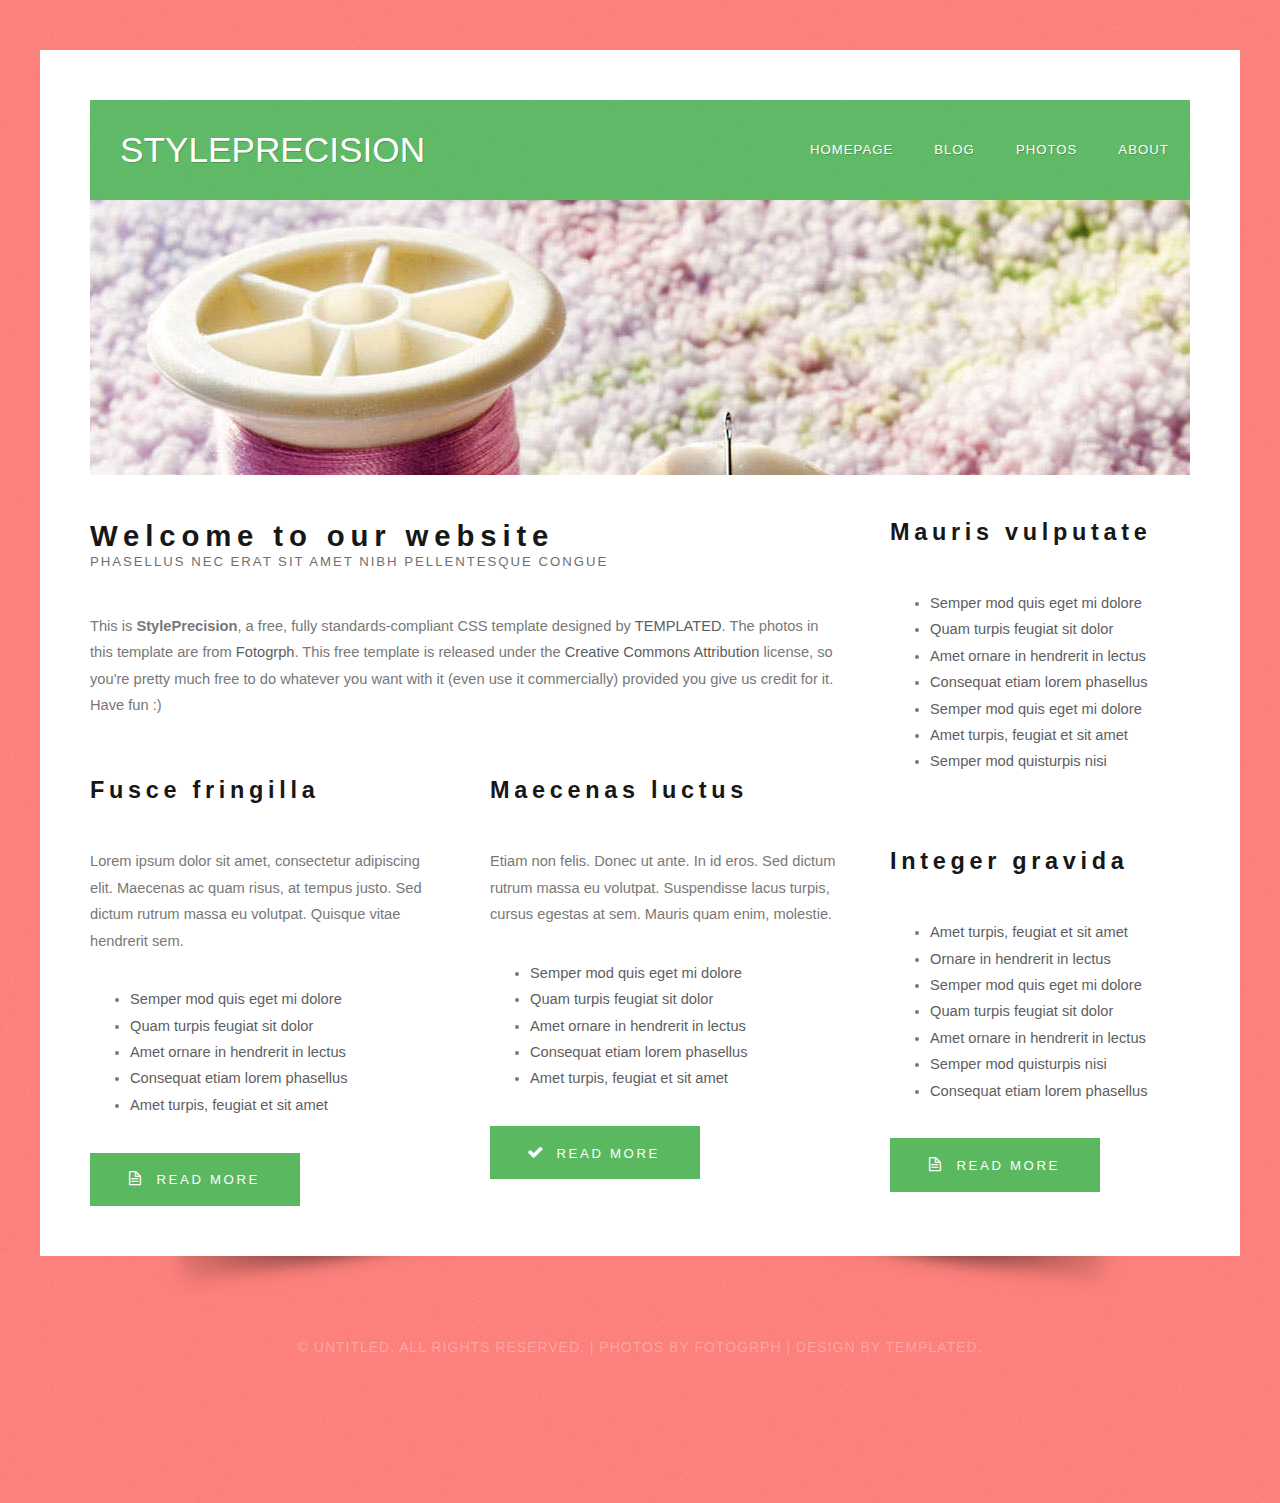
==== index.html @ 709f0a41 "Add files via upload" ====
<!DOCTYPE html PUBLIC "-//W3C//DTD XHTML 1.0 Strict//EN" "http://www.w3.org/TR/xhtml1/DTD/xhtml1-strict.dtd">
<!--
Design by TEMPLATED
http://templated.co
Released for free under the Creative Commons Attribution License

Name       : StylePrecision 
Description: A two-column, fixed-width design with dark color scheme.
Version    : 1.0
Released   : 20130720

-->
<html xmlns="http://www.w3.org/1999/xhtml">
<head>
<meta name="keywords" content="" />
<meta name="description" content="" />
<meta http-equiv="content-type" content="text/html; charset=utf-8" />
<title>StylePrecision by TEMPLATED</title>
<link href='http://fonts.googleapis.com/css?family=Open+Sans:400,300,600,700|Open+Sans+Condensed:300,700' rel='stylesheet' type='text/css' />
<link href="style.css" rel="stylesheet" type="text/css" media="screen" />
<link href="fonts.css" rel="stylesheet" type="text/css" media="all" />
<script type="text/javascript" src="http://ajax.googleapis.com/ajax/libs/jquery/1.7.1/jquery.min.js"></script>
<script type="text/javascript" src="jquery.slidertron-1.1.js"></script>
</head>
<body>
<div id="wrapper">
	<div id="page" class="container">
		<div id="header" class="container">
			<div id="logo">
				<h1><a href="#">StylePrecision </a></h1>
			</div>
			<div id="menu">
				<ul>
					<li class="current_page_item"><a href="#">Homepage</a></li>
					<li><a href="#">Blog</a></li>
					<li><a href="#">Photos</a></li>
					<li><a href="#">About</a></li>
					<li><a href="#">Contact</a></li>
				</ul>
			</div>
		</div>
		<div id="banner">
			<div id="slider">
				<div class="viewer">
					<div class="reel">
						<div class="slide"> <img src="images/pic01.jpg" alt="" /> </div>
						<div class="slide"> <img src="images/pic02.jpg" alt="" /> </div>
					</div>
				</div>
			</div>
			<script type="text/javascript">
				$('#slider').slidertron({
					viewerSelector: '.viewer',
					reelSelector: '.viewer .reel',
					slidesSelector: '.viewer .reel .slide',
					advanceDelay: 3000,
					speed: 'slow'
				});
			</script> 
		</div>
		<div id="content">
			<div class="title">
				<h2>Welcome to our website</h2>
				<span class="byline">Phasellus nec erat sit amet nibh pellentesque congue</span> </div>
			<p>This is <strong>StylePrecision</strong>, a free, fully standards-compliant CSS template designed by <a href="http://templated.co" rel="nofollow">TEMPLATED</a>. The photos in this template are from <a href="http://fotogrph.com/"> Fotogrph</a>. This free template is released under the <a href="http://templated.co/license">Creative Commons Attribution</a> license, so you're pretty much free to do whatever you want with it (even use it commercially) provided you give us credit for it. Have fun :) </p>
			<div id="two-column">
				<div id="tbox1">
					<div class="title">
						<h2>Fusce fringilla</h2>
					</div>
					<p>Lorem ipsum dolor sit amet, consectetur adipiscing elit. Maecenas ac quam risus, at tempus justo. Sed dictum rutrum massa eu volutpat. Quisque vitae hendrerit sem.</p>
					<ul class="style2">
						<li><a href="#">Semper mod quis eget mi dolore</a></li>
						<li><a href="#">Quam turpis feugiat sit dolor</a></li>
						<li><a href="#">Amet ornare in hendrerit in lectus</a></li>
						<li><a href="#">Consequat etiam lorem phasellus</a></li>
						<li><a href="#">Amet turpis, feugiat et sit amet</a></li>
					</ul>
					<a href="#" class="icon icon-file-alt button">Read More</a> </div>
				<div id="tbox2">
					<div class="title">
						<h2>Maecenas luctus</h2>
					</div>
					<p>Etiam non felis. Donec ut ante. In id eros. Sed dictum rutrum massa eu volutpat. Suspendisse lacus turpis, cursus egestas at sem. Mauris quam enim, molestie.</p>
					<ul class="style2">
						<li><a href="#">Semper mod quis eget mi dolore</a></li>
						<li><a href="#">Quam turpis feugiat sit dolor</a></li>
						<li><a href="#">Amet ornare in hendrerit in lectus</a></li>
						<li><a href="#">Consequat etiam lorem phasellus</a></li>
						<li><a href="#">Amet turpis, feugiat et sit amet</a></li>
					</ul>
					<a href="#" class="icon icon-ok button">Read More</a> </div>
			</div>
		</div>
		<div id="sidebar">
			<div class="box1">
				<div class="title">
					<h2>Mauris vulputate</h2>
				</div>
				<ul class="style2">
					<li><a href="#">Semper mod quis eget mi dolore</a></li>
					<li><a href="#">Quam turpis feugiat sit dolor</a></li>
					<li><a href="#">Amet ornare in hendrerit in lectus</a></li>
					<li><a href="#">Consequat etiam lorem phasellus</a></li>
					<li><a href="#">Semper mod quis eget mi dolore</a></li>
					<li><a href="#">Amet turpis, feugiat et sit amet</a></li>
					<li><a href="#">Semper mod quisturpis nisi</a></li>
				</ul>
			</div>
			<div class="box2">
				<div class="title">
					<h2>Integer gravida</h2>
				</div>
				<ul class="style2">
					<li><a href="#">Amet turpis, feugiat et sit amet</a></li>
					<li><a href="#">Ornare in hendrerit in lectus</a></li>
					<li><a href="#">Semper mod quis eget mi dolore</a></li>
					<li><a href="#">Quam turpis feugiat sit dolor</a></li>
					<li><a href="#">Amet ornare in hendrerit in lectus</a></li>
					<li><a href="#">Semper mod quisturpis nisi</a></li>
					<li><a href="#">Consequat etiam lorem phasellus</a></li>
				</ul>
					<a href="#" class="icon icon-file-alt button">Read More</a> </div>
			</div>
		</div>
	</div>
	<!-- end #page --> 
</div>
<div id="footer">
	<p>&copy; Untitled. All rights reserved. | Photos by <a href="http://fotogrph.com/">Fotogrph</a> | Design by <a href="http://templated.co" rel="nofollow">TEMPLATED</a>.</p>
</div>
<!-- end #footer -->
</body>
</html>
---- style.css ----
/*
Design by TEMPLATED
http://templated.co
Released for free under the Creative Commons Attribution License
*/

body {
	margin: 0;
	padding: 0;
	background: #FF7C76 url(images/bg.png) repeat;
	font-family: 'Source Sans Pro', sans-serif;
	font-size: 11pt;
	color: #787878;
}

h1, h2, h3 {
	margin: 0;
	padding: 0;
	font-weight: normal;
	color: #3DA29B;
}

h1 {
	font-size: 2em;
}

h2 {
	font-size: 2.8em;
}

h3 {
	font-size: 1.6em;
}

p, ul, ol {
	margin-top: 0;
	line-height: 180%;
}

ul, ol {
}

a {
	text-decoration: none;
	color: #5E5E5E;
}

a:hover {
	text-decoration: underline;
}

#wrapper {
	padding-top: 50px;
}

.container {
	width: 1200px;
	margin: 0px auto;
}

/* Header */

#header-wrapper {
	overflow: hidden;
	height: 140px;
	background: url(images/img03.png) no-repeat center bottom;
}

#header {
	width: 100%;
	height: 100px;
	margin: 0 auto;
	background: #59B860 url(images/bg.png) repeat;
}

/* Logo */

#logo {
	float: left;
	width: 300px;
	margin: 0;
	padding: 0 0 0 30px;
	color: #FFFFFF;
}

#logo h1, #logo p {
}

#logo h1 {
	line-height: 100px;
	text-transform: uppercase;
	font-size: 2.4em;
}

#logo h1 a {
	color: #FFFFFF;
	text-shadow: 1px 1px 0px rgba(0,0,0,.2);
}

#logo p {
	margin: 0;
	padding: 0px 0 0 0px;
	letter-spacing: -1px;
	font: normal 18px Georgia, "Times New Roman", Times, serif;
	font-style: italic;
	color: #8E8E8E;
}

#logo p a {
	color: #8E8E8E;
}

#logo a {
	border: none;
	background: none;
	text-decoration: none;
	color: #000000;
}

/* Splash */

#splash {
	width: 960px;
	height: 300px;
	margin: 0px auto;
}

/* Search */

#search {
	float: right;
	width: 280px;
	height: 60px;
	padding: 20px 0px 0px 0px;
}

#search form {
	height: 41px;
	margin: 0;
	padding: 10px 0 0 20px;
}

#search fieldset {
	margin: 0;
	padding: 0;
	border: none;
}

#search-text {
	width: 170px;
	padding: 6px 5px 2px 5px;
	border: 1px solid #E7EBED;
	background: #FFFFFF;
	text-transform: lowercase;
	font: normal 11px Arial, Helvetica, sans-serif;
	color: #5D781D;
}

#search-submit {
	width: 50px;
	height: 22px;
	border: none;
	background: #B9B9B9;
	color: #000000;
}

/* Menu */

#menu {
	float: right;
	width: 400px;
	height: 90px;
	margin: 0 auto;
	padding: 0;
}

#menu ul {
	float: right;
	margin: 0;
	padding: 0px 0px 0px 0px;
	list-style: none;
	line-height: normal;
}

#menu li {
	float: left;
}

#menu a {
	display: block;
	line-height: 100px;
	margin-right: 1px;
	padding: 0px 20px 0px 20px;
	letter-spacing: 1px;
	text-decoration: none;
	text-align: center;
	text-shadow: 1px 1px 0px rgba(0,0,0,.2);
	text-transform: uppercase;
	font-size: 0.90em;
	font-weight: 300;
	color: #FFFFFF;
	border: none;
}

#menu a:hover, #menu .current_page_item a {
	text-decoration: none;
	color: #FFFFFF;
}

#menu .current_page_item a {
}

#banner
{
	margin-bottom: 3em;
}

/* Page */

#page {
	overflow: hidden;
	width: 1100px;
	margin: 0 auto;
	padding: 50px;
	background: #FFFFFF;
}

/* Content */

#content {
	float: left;
	width: 750px;
}

/* Sidebar */

#sidebar {
	float: right;
	width: 300px;
}

#sidebar .title h2
{
	font-size: 1.6em;
}

#sidebar .box1
{
	margin-bottom: 5em;
}

/* Calendar */

#calendar {
}

#calendar_wrap {
	padding: 20px;
}

#calendar table {
	width: 100%;
}

#calendar tbody td {
	text-align: center;
}

#calendar #next {
	text-align: right;
}

/* Three Column Footer Content */

#footer-content {
	color: #D6E2F0;
}

#footer-content a {
	color: #92A9B6;
}

#footer-bg {
	overflow: hidden;
	width: 890px;
	padding: 30px 55px 50px 55px;
}

#footer-content h2 {
	margin: 0px;
	padding: 0px 0px 20px 0px;
	letter-spacing: -1px;
	text-transform: lowercase;
	font-size: 26px;
	color: #FFFFFF;
}

#footer-content ul {
	margin: 0px;
	padding: 0px 0px 0px 20px;
}

#footer-content a {
}

#column1 {
	float: left;
	width: 290px;
	margin-right: 30px;
}

#column2 {
	float: left;
	width: 280px;
}

#column3 {
	float: right;
	width: 260px;
}

/* Footer */

#footer {
	height: 100px;
	margin: 0 auto;
	padding: 5em 0;
	background: url(images/img03.png) no-repeat center top;
}

#footer p {
	margin: 0;
	padding-top: 10px;
	letter-spacing: 1px;
	line-height: normal;
	font-size: 14px;
	text-transform: uppercase;
	text-align: center;
	color: rgba(255,255,255,.3);
}

#footer a {
	color: rgba(255,255,255,.3);
}

#marketing {
	overflow: hidden;
	margin-bottom: 30px;
	padding: 20px 0px 10px 0px;
	border-top: 1px solid #E7EBED;
	border-bottom: 1px solid #E7EBED;
}

#marketing .text1 {
	float: left;
	margin: 0px;
	padding: 0px;
	letter-spacing: -2px;
	text-transform: lowercase;
	font-size: 34px;
	color: #345E9B;
}

#marketing .text2 {
	float: right;
}

#marketing .text2 a {
	display: block;
	width: 252px;
	height: 38px;
	padding: 15px 0px 0px 0px;
	background: url(images/img07.jpg) no-repeat left top;
	letter-spacing: -2px;
	text-align: center;
	text-transform: lowercase;
	font-size: 30px;
	color: #FFFFFF;
}

/*********************************************************************************/
/* Heading Titles                                                                */
/*********************************************************************************/

	.title
	{
		margin-bottom: 3em;
	}

	.title h2
	{
		letter-spacing: 0.20em;
		font-weight: 700;
		font-size: 2em;
		color: #171717;
	}
	
	.title .byline
	{
		letter-spacing: 0.15em;
		text-transform: uppercase;
		font-weight: 400;
		font-size: 0.90em;
		color: #6F6F6F;
	}

/*********************************************************************************/
/* Button Style                                                                  */
/*********************************************************************************/

	.button
	{
		display: inline-block;
		margin-top: 1.5em;
		padding: 0.50em 3em 0.50em 2em;
		background: #59B860;
		letter-spacing: 0.20em;
		text-decoration: none;
		text-transform: uppercase;
		font-weight: 400;
		font-size: 0.90em;
		color: #FFF;
	}
	
		.button:before
		{
			display: inline-block;
			width: 40px;
			height: 40px;
			line-height: 40px;
			border-radius: 20px;
			text-align: center;
			color: #FFF;
		}

/*********************************************************************************/
/* Two Column                                                                    */
/*********************************************************************************/

	#two-column
	{
		padding-top: 3em;
	}
	
	#two-column .title h2
	{
		font-size: 1.6em;
	}
	
	#two-column #tbox1
	{
		float: left;
		width: 350px;
	}

	#two-column #tbox2
	{
		float: right;
		width: 350px;
	}

	#two-column #tbox1 ul.style2,
	#two-column #tbox2 ul.style2
	{
		margin-top: 2.2em;
	}

#slider
{
	position: relative;
	width: 1100px;
	margin: 0 auto;
}

	#slider .viewer
	{
	width: 1100px;
		height: 275px;
		overflow: hidden;
		margin: 0 auto;
	}

		#slider .viewer .reel
		{
			display: none;
			height: 275px;
		}

		#slider .viewer .reel .slide
		{
			position: relative;
	width: 1100px;
			height: 275px;
		}
---- fonts.css ----
@charset 'UTF-8';

@font-face
{
	font-family: 'FontAwesome';
	src: url('fonts/fontawesome-webfont.eot?v=3.0.1');
	src: url('fonts/fontawesome-webfont.eot?#iefix&v=3.0.1') format('embedded-opentype'),
	     url('fonts/fontawesome-webfont.woff?v=3.0.1') format('woff'),
	     url('fonts/fontawesome-webfont.ttf?v=3.0.1') format('truetype'),
	     url('fonts/fontawesome-webfont.svg#FontAwesome') format('svg');
	font-weight: normal;
	font-style: normal;
}

@font-face
{
	font-family: 'Font-Awesome-Social';
	src: url('fonts/fontawesome-social-webfont.eot');
	src: url('fonts/fontawesome-social-webfont.eot?#iefix') format('embedded-opentype'),
	     url('fonts/fontawesome-social-webfont.woff') format('woff'),
		 url('fonts/fontawesome-social-webfont.ttf') format('truetype'),
		 url('fonts/fontawesome-social-webfont.svg#Font-Awesome-More') format('svg');
	font-weight: normal;
	font-style: normal;
}

/*********************************************************************************/
/* Icons                                                                         */
/*********************************************************************************/

	/*
		Powered by:
		
		Font Awesome (http://fortawesome.github.com/Font-Awesome/)
		Font Awesome More (http://gregoryloucas.github.com/Font-Awesome-More/)
	*/

	.icon
	{
		text-decoration: none;
	}

		.icon:before
		{
			font-size: 1.25em;
			text-decoration: none;
			font-family: FontAwesome;
			font-weight: normal;
			font-style: normal;
			-webkit-text-rendering: optimizeLegibility;
			-moz-text-rendering: optimizeLegibility;
			-ms-text-rendering: optimizeLegibility;
			-o-text-rendering: optimizeLegibility;
			text-rendering: optimizeLegibility;
			-webkit-font-smoothing: antialiased;
			-moz-font-smoothing: antialiased;
			-ms-font-smoothing: antialiased;
			-o-font-smoothing: antialiased;
			font-smoothing: antialiased;
			-webkit-font-feature-settings: "liga" 1, "dlig" 1;
			-moz-font-feature-settings: "liga=1, dlig=1";
			-ms-font-feature-settings: "liga" 1, "dlig" 1;
			-o-font-feature-settings: "liga" 1, "dlig" 1;
			font-feature-settings: "liga" 1, "dlig" 1;
		}

		.icon-glass:before                { content: "\f000"; }
		.icon-music:before                { content: "\f001"; }
		.icon-search:before               { content: "\f002"; }
		.icon-envelope:before             { content: "\f003"; }
		.icon-heart:before                { content: "\f004"; }
		.icon-star:before                 { content: "\f005"; }
		.icon-star-empty:before           { content: "\f006"; }
		.icon-user:before                 { content: "\f007"; }
		.icon-film:before                 { content: "\f008"; }
		.icon-th-large:before             { content: "\f009"; }
		.icon-th:before                   { content: "\f00a"; }
		.icon-th-list:before              { content: "\f00b"; }
		.icon-ok:before                   { content: "\f00c"; }
		.icon-remove:before               { content: "\f00d"; }
		.icon-zoom-in:before              { content: "\f00e"; }

		.icon-zoom-out:before             { content: "\f010"; }
		.icon-off:before                  { content: "\f011"; }
		.icon-signal:before               { content: "\f012"; }
		.icon-cog:before                  { content: "\f013"; }
		.icon-trash:before                { content: "\f014"; }
		.icon-home:before                 { content: "\f015"; }
		.icon-file:before                 { content: "\f016"; }
		.icon-time:before                 { content: "\f017"; }
		.icon-road:before                 { content: "\f018"; }
		.icon-download-alt:before         { content: "\f019"; }
		.icon-download:before             { content: "\f01a"; }
		.icon-upload:before               { content: "\f01b"; }
		.icon-inbox:before                { content: "\f01c"; }
		.icon-play-circle:before          { content: "\f01d"; }
		.icon-repeat:before               { content: "\f01e"; }

		/* \f020 doesn't work in Safari. all shifted one down */
		.icon-refresh:before              { content: "\f021"; }
		.icon-list-alt:before             { content: "\f022"; }
		.icon-lock:before                 { content: "\f023"; }
		.icon-flag:before                 { content: "\f024"; }
		.icon-headphones:before           { content: "\f025"; }
		.icon-volume-off:before           { content: "\f026"; }
		.icon-volume-down:before          { content: "\f027"; }
		.icon-volume-up:before            { content: "\f028"; }
		.icon-qrcode:before               { content: "\f029"; }
		.icon-barcode:before              { content: "\f02a"; }
		.icon-tag:before                  { content: "\f02b"; }
		.icon-tags:before                 { content: "\f02c"; }
		.icon-book:before                 { content: "\f02d"; }
		.icon-bookmark:before             { content: "\f02e"; }
		.icon-print:before                { content: "\f02f"; }

		.icon-camera:before               { content: "\f030"; }
		.icon-font:before                 { content: "\f031"; }
		.icon-bold:before                 { content: "\f032"; }
		.icon-italic:before               { content: "\f033"; }
		.icon-text-height:before          { content: "\f034"; }
		.icon-text-width:before           { content: "\f035"; }
		.icon-align-left:before           { content: "\f036"; }
		.icon-align-center:before         { content: "\f037"; }
		.icon-align-right:before          { content: "\f038"; }
		.icon-align-justify:before        { content: "\f039"; }
		.icon-list:before                 { content: "\f03a"; }
		.icon-indent-left:before          { content: "\f03b"; }
		.icon-indent-right:before         { content: "\f03c"; }
		.icon-facetime-video:before       { content: "\f03d"; }
		.icon-picture:before              { content: "\f03e"; }

		.icon-pencil:before               { content: "\f040"; }
		.icon-map-marker:before           { content: "\f041"; }
		.icon-adjust:before               { content: "\f042"; }
		.icon-tint:before                 { content: "\f043"; }
		.icon-edit:before                 { content: "\f044"; }
		.icon-share:before                { content: "\f045"; }
		.icon-check:before                { content: "\f046"; }
		.icon-move:before                 { content: "\f047"; }
		.icon-step-backward:before        { content: "\f048"; }
		.icon-fast-backward:before        { content: "\f049"; }
		.icon-backward:before             { content: "\f04a"; }
		.icon-play:before                 { content: "\f04b"; }
		.icon-pause:before                { content: "\f04c"; }
		.icon-stop:before                 { content: "\f04d"; }
		.icon-forward:before              { content: "\f04e"; }

		.icon-fast-forward:before         { content: "\f050"; }
		.icon-step-forward:before         { content: "\f051"; }
		.icon-eject:before                { content: "\f052"; }
		.icon-chevron-left:before         { content: "\f053"; }
		.icon-chevron-right:before        { content: "\f054"; }
		.icon-plus-sign:before            { content: "\f055"; }
		.icon-minus-sign:before           { content: "\f056"; }
		.icon-remove-sign:before          { content: "\f057"; }
		.icon-ok-sign:before              { content: "\f058"; }
		.icon-question-sign:before        { content: "\f059"; }
		.icon-info-sign:before            { content: "\f05a"; }
		.icon-screenshot:before           { content: "\f05b"; }
		.icon-remove-circle:before        { content: "\f05c"; }
		.icon-ok-circle:before            { content: "\f05d"; }
		.icon-ban-circle:before           { content: "\f05e"; }

		.icon-arrow-left:before           { content: "\f060"; }
		.icon-arrow-right:before          { content: "\f061"; }
		.icon-arrow-up:before             { content: "\f062"; }
		.icon-arrow-down:before           { content: "\f063"; }
		.icon-share-alt:before            { content: "\f064"; }
		.icon-resize-full:before          { content: "\f065"; }
		.icon-resize-small:before         { content: "\f066"; }
		.icon-plus:before                 { content: "\f067"; }
		.icon-minus:before                { content: "\f068"; }
		.icon-asterisk:before             { content: "\f069"; }
		.icon-exclamation-sign:before     { content: "\f06a"; }
		.icon-gift:before                 { content: "\f06b"; }
		.icon-leaf:before                 { content: "\f06c"; }
		.icon-fire:before                 { content: "\f06d"; }
		.icon-eye-open:before             { content: "\f06e"; }

		.icon-eye-close:before            { content: "\f070"; }
		.icon-warning-sign:before         { content: "\f071"; }
		.icon-plane:before                { content: "\f072"; }
		.icon-calendar:before             { content: "\f073"; }
		.icon-random:before               { content: "\f074"; }
		.icon-comment:before              { content: "\f075"; }
		.icon-magnet:before               { content: "\f076"; }
		.icon-chevron-up:before           { content: "\f077"; }
		.icon-chevron-down:before         { content: "\f078"; }
		.icon-retweet:before              { content: "\f079"; }
		.icon-shopping-cart:before        { content: "\f07a"; }
		.icon-folder-close:before         { content: "\f07b"; }
		.icon-folder-open:before          { content: "\f07c"; }
		.icon-resize-vertical:before      { content: "\f07d"; }
		.icon-resize-horizontal:before    { content: "\f07e"; }

		.icon-bar-chart:before            { content: "\f080"; }
		.icon-twitter-sign:before         { content: "\f081"; }
		.icon-facebook-sign:before        { content: "\f082"; }
		.icon-camera-retro:before         { content: "\f083"; }
		.icon-key:before                  { content: "\f084"; }
		.icon-cogs:before                 { content: "\f085"; }
		.icon-comments:before             { content: "\f086"; }
		.icon-thumbs-up:before            { content: "\f087"; }
		.icon-thumbs-down:before          { content: "\f088"; }
		.icon-star-half:before            { content: "\f089"; }
		.icon-heart-empty:before          { content: "\f08a"; }
		.icon-signout:before              { content: "\f08b"; }
		.icon-linkedin-sign:before        { content: "\f08c"; }
		.icon-pushpin:before              { content: "\f08d"; }
		.icon-external-link:before        { content: "\f08e"; }

		.icon-signin:before               { content: "\f090"; }
		.icon-trophy:before               { content: "\f091"; }
		.icon-github-sign:before          { content: "\f092"; }
		.icon-upload-alt:before           { content: "\f093"; }
		.icon-lemon:before                { content: "\f094"; }
		.icon-phone:before                { content: "\f095"; }
		.icon-check-empty:before          { content: "\f096"; }
		.icon-bookmark-empty:before       { content: "\f097"; }
		.icon-phone-sign:before           { content: "\f098"; }
		.icon-twitter:before              { content: "\f099"; }
		.icon-facebook:before             { content: "\f09a"; }
		.icon-github:before               { content: "\f09b"; }
		.icon-unlock:before               { content: "\f09c"; }
		.icon-credit-card:before          { content: "\f09d"; }
		.icon-rss:before                  { content: "\f09e"; }

		.icon-hdd:before                  { content: "\f0a0"; }
		.icon-bullhorn:before             { content: "\f0a1"; }
		.icon-bell:before                 { content: "\f0a2"; }
		.icon-certificate:before          { content: "\f0a3"; }
		.icon-hand-right:before           { content: "\f0a4"; }
		.icon-hand-left:before            { content: "\f0a5"; }
		.icon-hand-up:before              { content: "\f0a6"; }
		.icon-hand-down:before            { content: "\f0a7"; }
		.icon-circle-arrow-left:before    { content: "\f0a8"; }
		.icon-circle-arrow-right:before   { content: "\f0a9"; }
		.icon-circle-arrow-up:before      { content: "\f0aa"; }
		.icon-circle-arrow-down:before    { content: "\f0ab"; }
		.icon-globe:before                { content: "\f0ac"; }
		.icon-wrench:before               { content: "\f0ad"; }
		.icon-tasks:before                { content: "\f0ae"; }

		.icon-filter:before               { content: "\f0b0"; }
		.icon-briefcase:before            { content: "\f0b1"; }
		.icon-fullscreen:before           { content: "\f0b2"; }

		.icon-group:before                { content: "\f0c0"; }
		.icon-link:before                 { content: "\f0c1"; }
		.icon-cloud:before                { content: "\f0c2"; }
		.icon-beaker:before               { content: "\f0c3"; }
		.icon-cut:before                  { content: "\f0c4"; }
		.icon-copy:before                 { content: "\f0c5"; }
		.icon-paper-clip:before           { content: "\f0c6"; }
		.icon-save:before                 { content: "\f0c7"; }
		.icon-sign-blank:before           { content: "\f0c8"; }
		.icon-reorder:before              { content: "\f0c9"; }
		.icon-list-ul:before              { content: "\f0ca"; }
		.icon-list-ol:before              { content: "\f0cb"; }
		.icon-strikethrough:before        { content: "\f0cc"; }
		.icon-underline:before            { content: "\f0cd"; }
		.icon-table:before                { content: "\f0ce"; }

		.icon-magic:before                { content: "\f0d0"; }
		.icon-truck:before                { content: "\f0d1"; }
		.icon-pinterest:before            { content: "\f0d2"; }
		.icon-pinterest-sign:before       { content: "\f0d3"; }
		.icon-google-plus-sign:before     { content: "\f0d4"; }
		.icon-google-plus:before          { content: "\f0d5"; }
		.icon-money:before                { content: "\f0d6"; }
		.icon-caret-down:before           { content: "\f0d7"; }
		.icon-caret-up:before             { content: "\f0d8"; }
		.icon-caret-left:before           { content: "\f0d9"; }
		.icon-caret-right:before          { content: "\f0da"; }
		.icon-columns:before              { content: "\f0db"; }
		.icon-sort:before                 { content: "\f0dc"; }
		.icon-sort-down:before            { content: "\f0dd"; }
		.icon-sort-up:before              { content: "\f0de"; }

		.icon-envelope-alt:before         { content: "\f0e0"; }
		.icon-linkedin:before             { content: "\f0e1"; }
		.icon-undo:before                 { content: "\f0e2"; }
		.icon-legal:before                { content: "\f0e3"; }
		.icon-dashboard:before            { content: "\f0e4"; }
		.icon-comment-alt:before          { content: "\f0e5"; }
		.icon-comments-alt:before         { content: "\f0e6"; }
		.icon-bolt:before                 { content: "\f0e7"; }
		.icon-sitemap:before              { content: "\f0e8"; }
		.icon-umbrella:before             { content: "\f0e9"; }
		.icon-paste:before                { content: "\f0ea"; }
		.icon-lightbulb:before            { content: "\f0eb"; }
		.icon-exchange:before             { content: "\f0ec"; }
		.icon-cloud-download:before       { content: "\f0ed"; }
		.icon-cloud-upload:before         { content: "\f0ee"; }

		.icon-user-md:before              { content: "\f0f0"; }
		.icon-stethoscope:before          { content: "\f0f1"; }
		.icon-suitcase:before             { content: "\f0f2"; }
		.icon-bell-alt:before             { content: "\f0f3"; }
		.icon-coffee:before               { content: "\f0f4"; }
		.icon-food:before                 { content: "\f0f5"; }
		.icon-file-alt:before             { content: "\f0f6"; }
		.icon-building:before             { content: "\f0f7"; }
		.icon-hospital:before             { content: "\f0f8"; }
		.icon-ambulance:before            { content: "\f0f9"; }
		.icon-medkit:before               { content: "\f0fa"; }
		.icon-fighter-jet:before          { content: "\f0fb"; }
		.icon-beer:before                 { content: "\f0fc"; }
		.icon-h-sign:before               { content: "\f0fd"; }
		.icon-plus-sign-alt:before        { content: "\f0fe"; }

		.icon-double-angle-left:before    { content: "\f100"; }
		.icon-double-angle-right:before   { content: "\f101"; }
		.icon-double-angle-up:before      { content: "\f102"; }
		.icon-double-angle-down:before    { content: "\f103"; }
		.icon-angle-left:before           { content: "\f104"; }
		.icon-angle-right:before          { content: "\f105"; }
		.icon-angle-up:before             { content: "\f106"; }
		.icon-angle-down:before           { content: "\f107"; }
		.icon-desktop:before              { content: "\f108"; }
		.icon-laptop:before               { content: "\f109"; }
		.icon-tablet:before               { content: "\f10a"; }
		.icon-mobile-phone:before         { content: "\f10b"; }
		.icon-circle-blank:before         { content: "\f10c"; }
		.icon-quote-left:before           { content: "\f10d"; }
		.icon-quote-right:before          { content: "\f10e"; }

		.icon-spinner:before              { content: "\f110"; }
		.icon-circle:before               { content: "\f111"; }
		.icon-reply:before                { content: "\f112"; }
		.icon-github-alt:before           { content: "\f113"; }
		.icon-folder-close-alt:before     { content: "\f114"; }
		.icon-folder-open-alt:before      { content: "\f115"; }

		.icon-blogger-sign:before,.icon-blogger:before,.icon-delicious:before,.icon-dribbble-sign:before,.icon-dribbble:before,.icon-dropbox:before,.icon-drupal:before,.icon-evernote-sign:before,.icon-evernote:before,.icon-flickr-sign:before,.icon-flickr:before,.icon-forrst-sign:before,.icon-forrst:before,.icon-foursquare-sign:before,.icon-foursquare:before,.icon-git-fork:before,.icon-hacker-news:before,.icon-instagram:before,.icon-lastfm-sign:before,.icon-lastfm:before,.icon-paypal:before,.icon-picasa-sign:before,.icon-picasa:before,.icon-reddit:before,.icon-share-this-sign:before,.icon-share-this:before,.icon-skype:before,.icon-soundcloud:before,.icon-spotify:before,.icon-stack-overflow:before,.icon-tumblr-sign:before,.icon-tumblr:before,.icon-vimeo-sign:before,.icon-vimeo:before,.icon-wordpress-sign:before,.icon-wordpress:before,.icon-yelp-sign:before,.icon-yelp:before,.icon-youtube-sign:before,.icon-youtube:before              {font-family:'Font-Awesome-Social'; }

		.icon-dropbox:before              { content: "\f300"; }
		.icon-drupal:before               { content: "\f301"; }
		.icon-git-fork:before             { content: "\f302"; }
		.icon-instagram:before            { content: "\f303"; }
		.icon-share-this-sign:before      { content: "\f304"; }
		.icon-share-this:before           { content: "\f305"; }
		.icon-foursquare-sign:before      { content: "\f306"; }
		.icon-foursquare:before           { content: "\f307"; }
		.icon-hacker-news:before          { content: "\f308"; }
		.icon-skype:before                { content: "\f309"; }
		.icon-spotify:before              { content: "\f30a"; }
		.icon-soundcloud:before           { content: "\f30b"; }
		.icon-paypal:before               { content: "\f30c"; }
		.icon-youtube-sign:before         { content: "\f30d"; }
		.icon-youtube:before              { content: "\f30e"; }
		.icon-reddit:before               { content: "\f30f"; }
		.icon-blogger-sign:before         { content: "\f310"; }
		.icon-blogger:before              { content: "\f311"; }
		.icon-dribbble-sign:before        { content: "\f312"; }
		.icon-dribbble:before             { content: "\f313"; }
		.icon-evernote-sign:before        { content: "\f314"; }
		.icon-evernote:before             { content: "\f315"; }
		.icon-flickr-sign:before          { content: "\f316"; }
		.icon-flickr:before               { content: "\f317"; }
		.icon-forrst-sign:before          { content: "\f318"; }
		.icon-forrst:before               { content: "\f319"; }
		.icon-delicious:before            { content: "\f31a"; }
		.icon-lastfm-sign:before          { content: "\f31b"; }
		.icon-lastfm:before               { content: "\f31c"; }
		.icon-picasa-sign:before          { content: "\f31d"; }
		.icon-picasa:before               { content: "\f31e"; }
		.icon-stack-overflow:before       { content: "\f320"; }
		.icon-tumblr-sign:before          { content: "\f321"; }
		.icon-tumblr:before               { content: "\f322"; }
		.icon-vimeo-sign:before           { content: "\f323"; }
		.icon-vimeo:before                { content: "\f324"; }
		.icon-wordpress-sign:before       { content: "\f325"; }
		.icon-wordpress:before            { content: "\f326"; }
		.icon-yelp-sign:before            { content: "\f327"; }
		.icon-yelp:before                 { content: "\f328"; }
		.icon-cloud-upload:before		  { content: "\f0ee"; }
		.icon-cloud-download:before		  { content: "\f0ed"; }
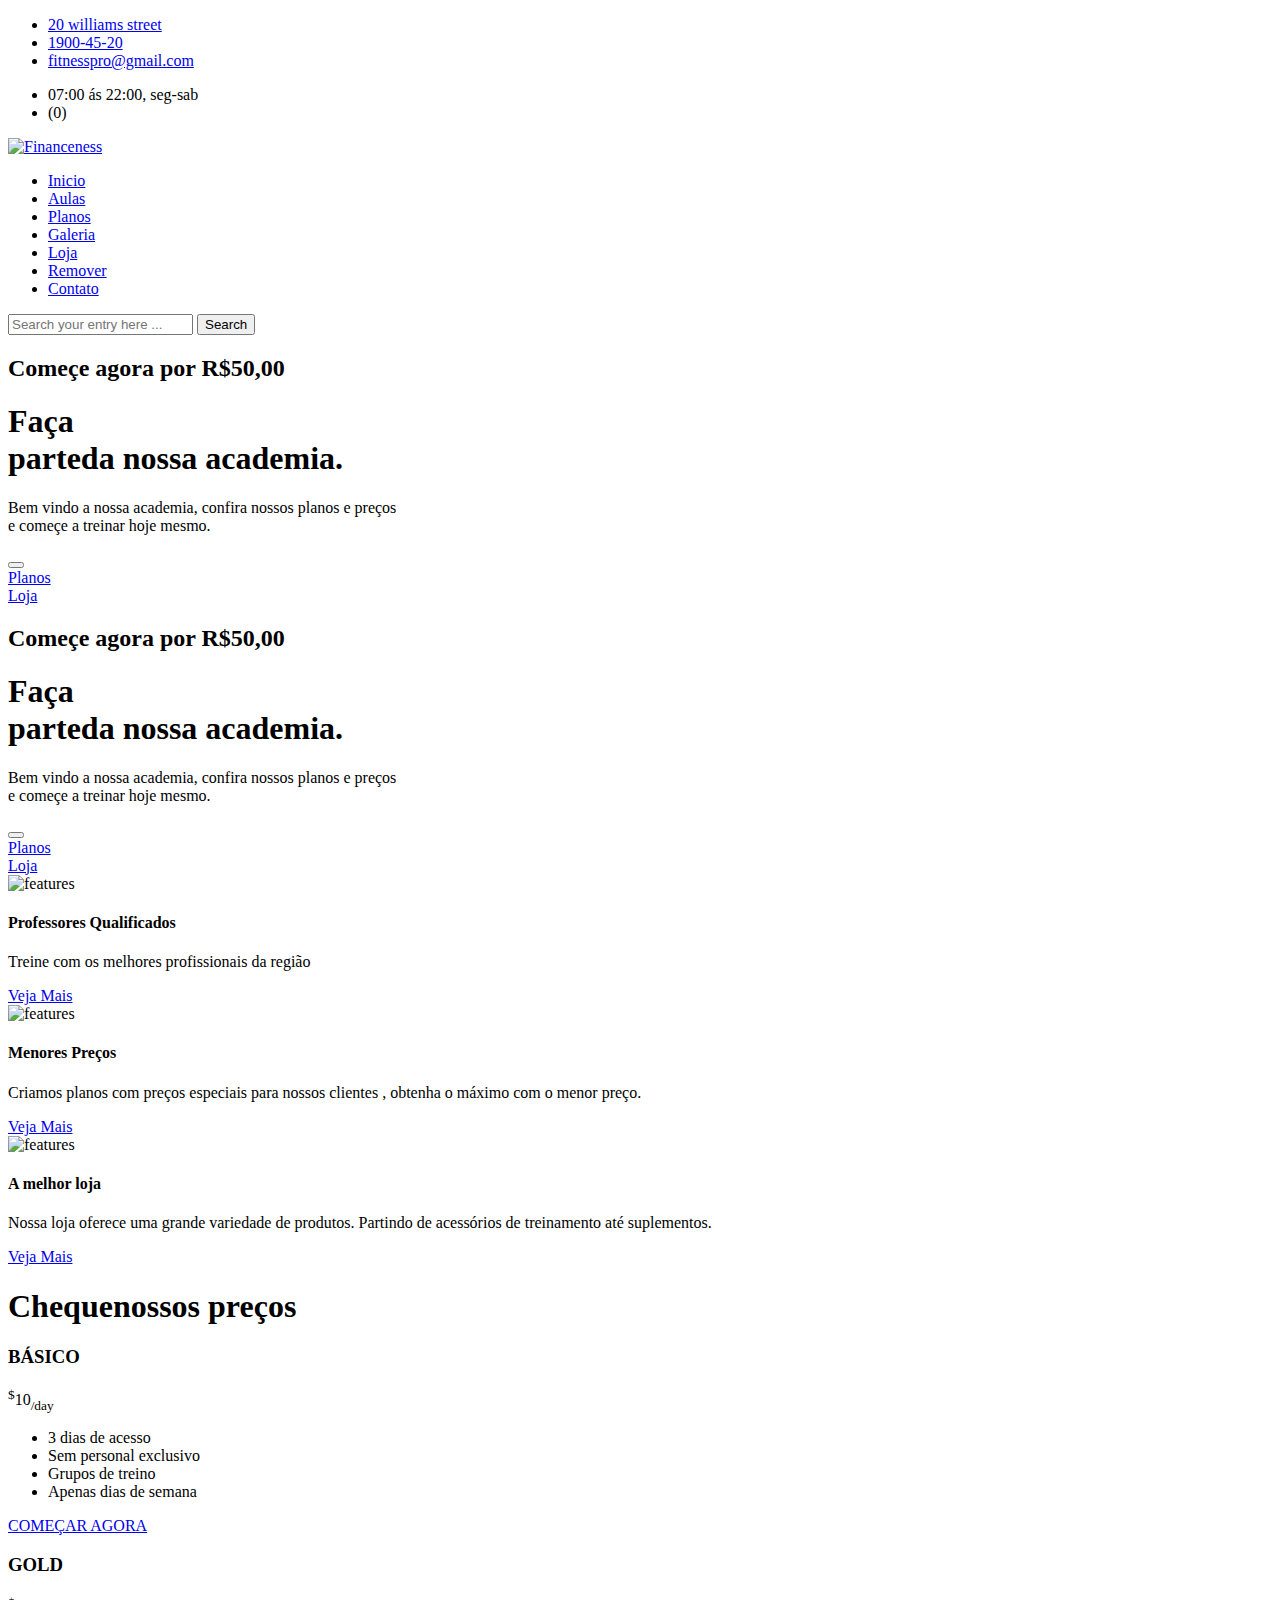
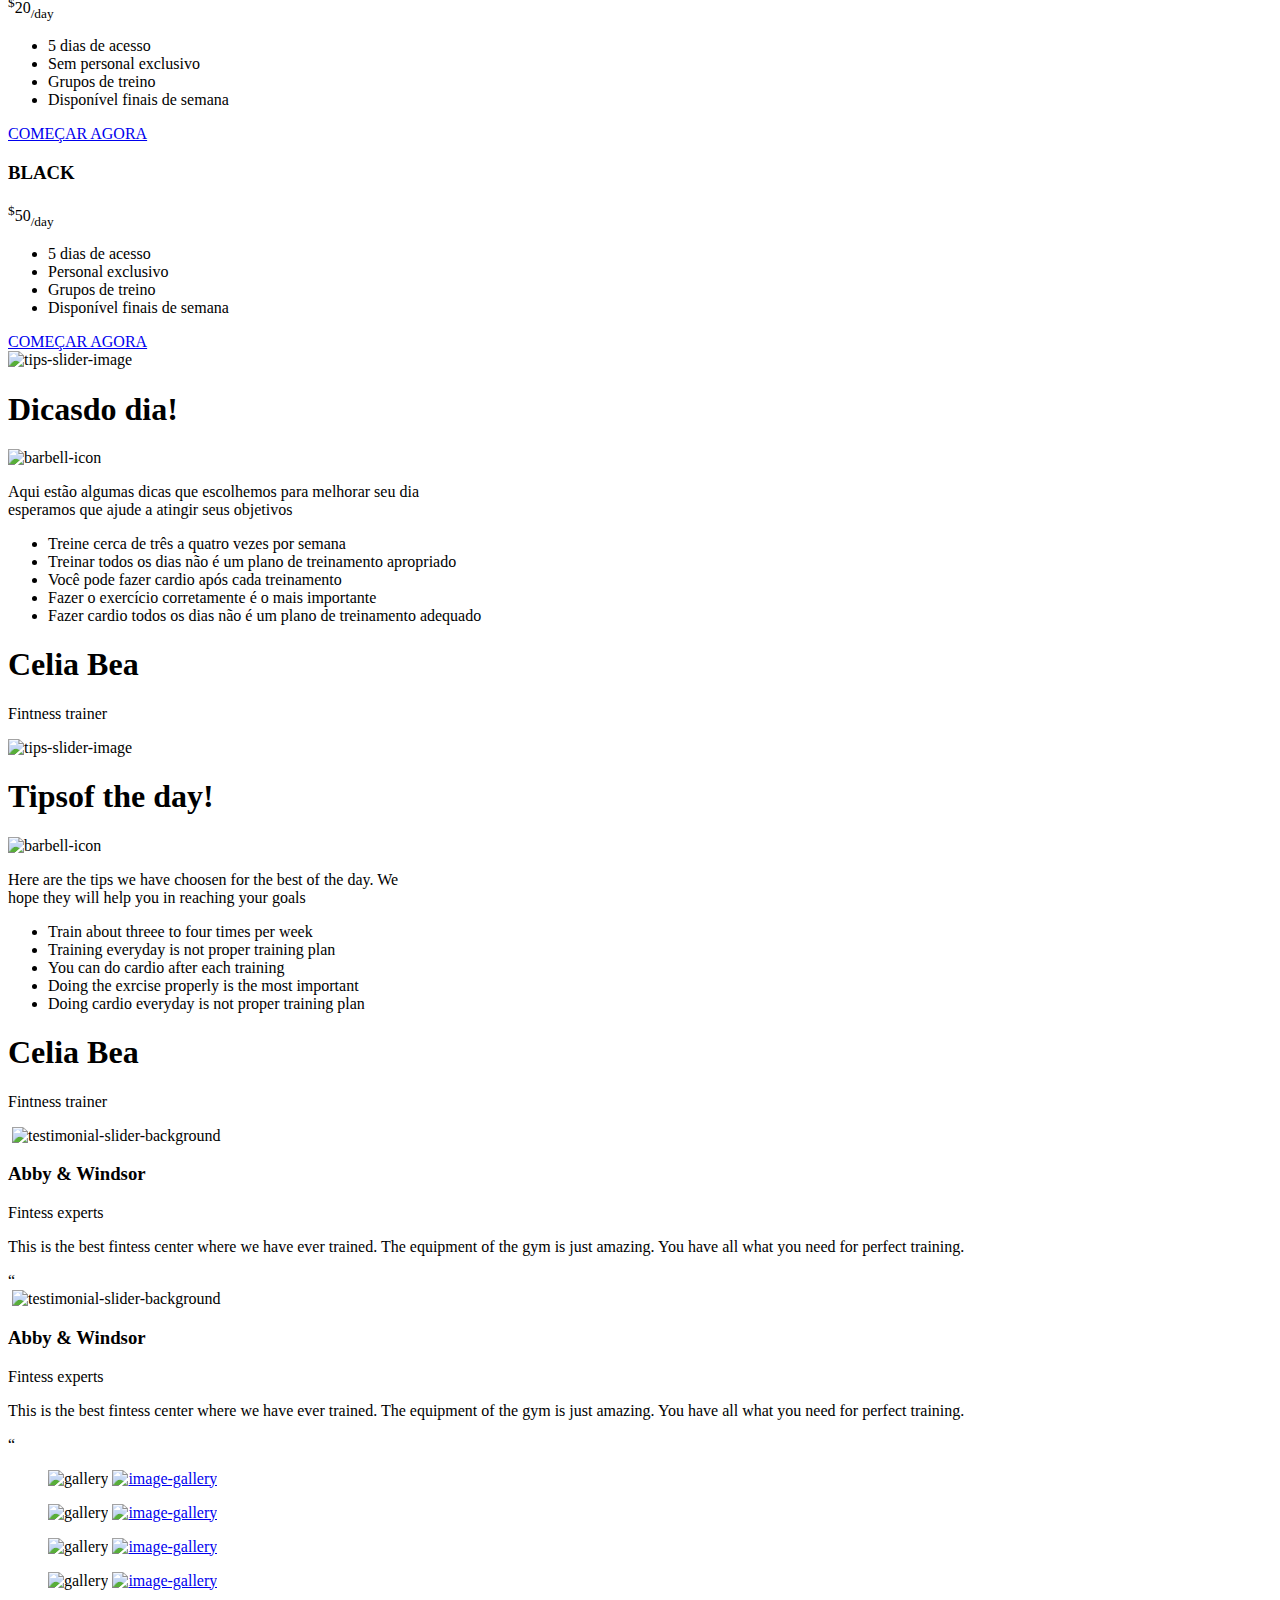
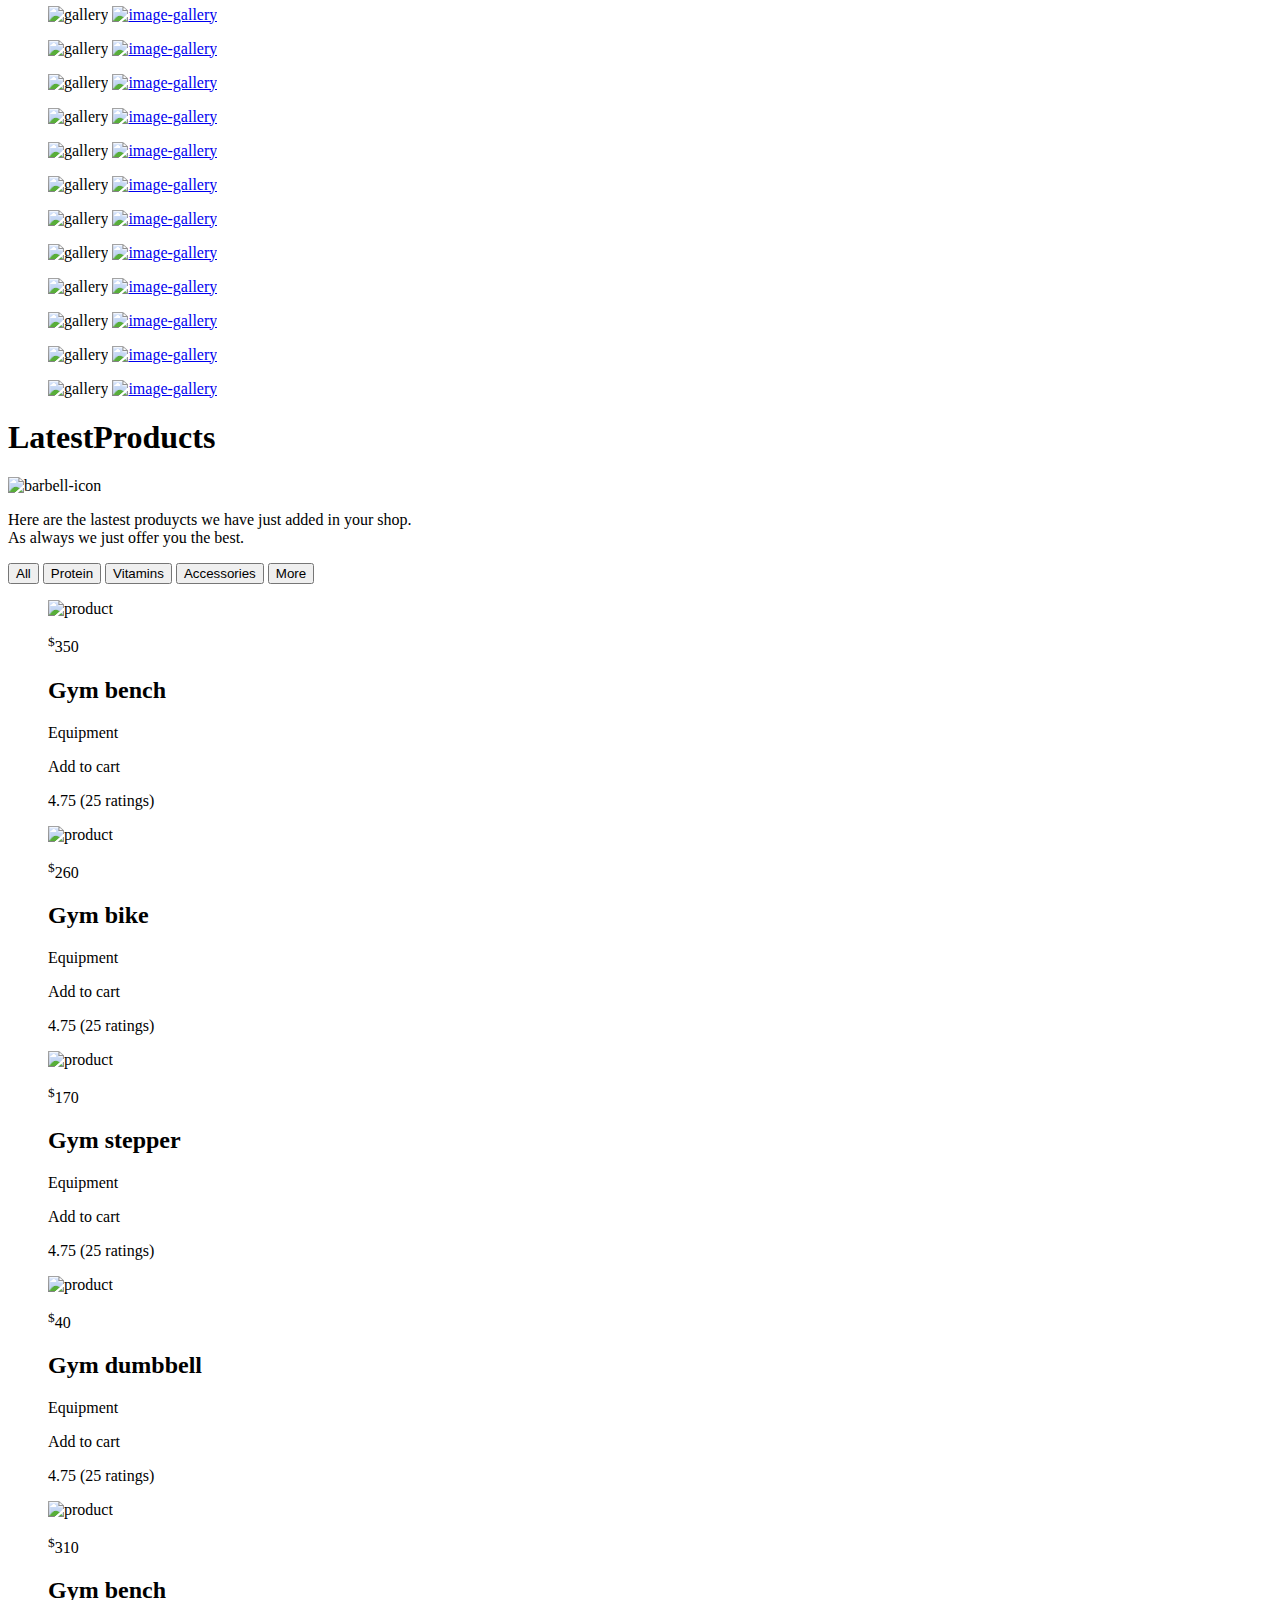
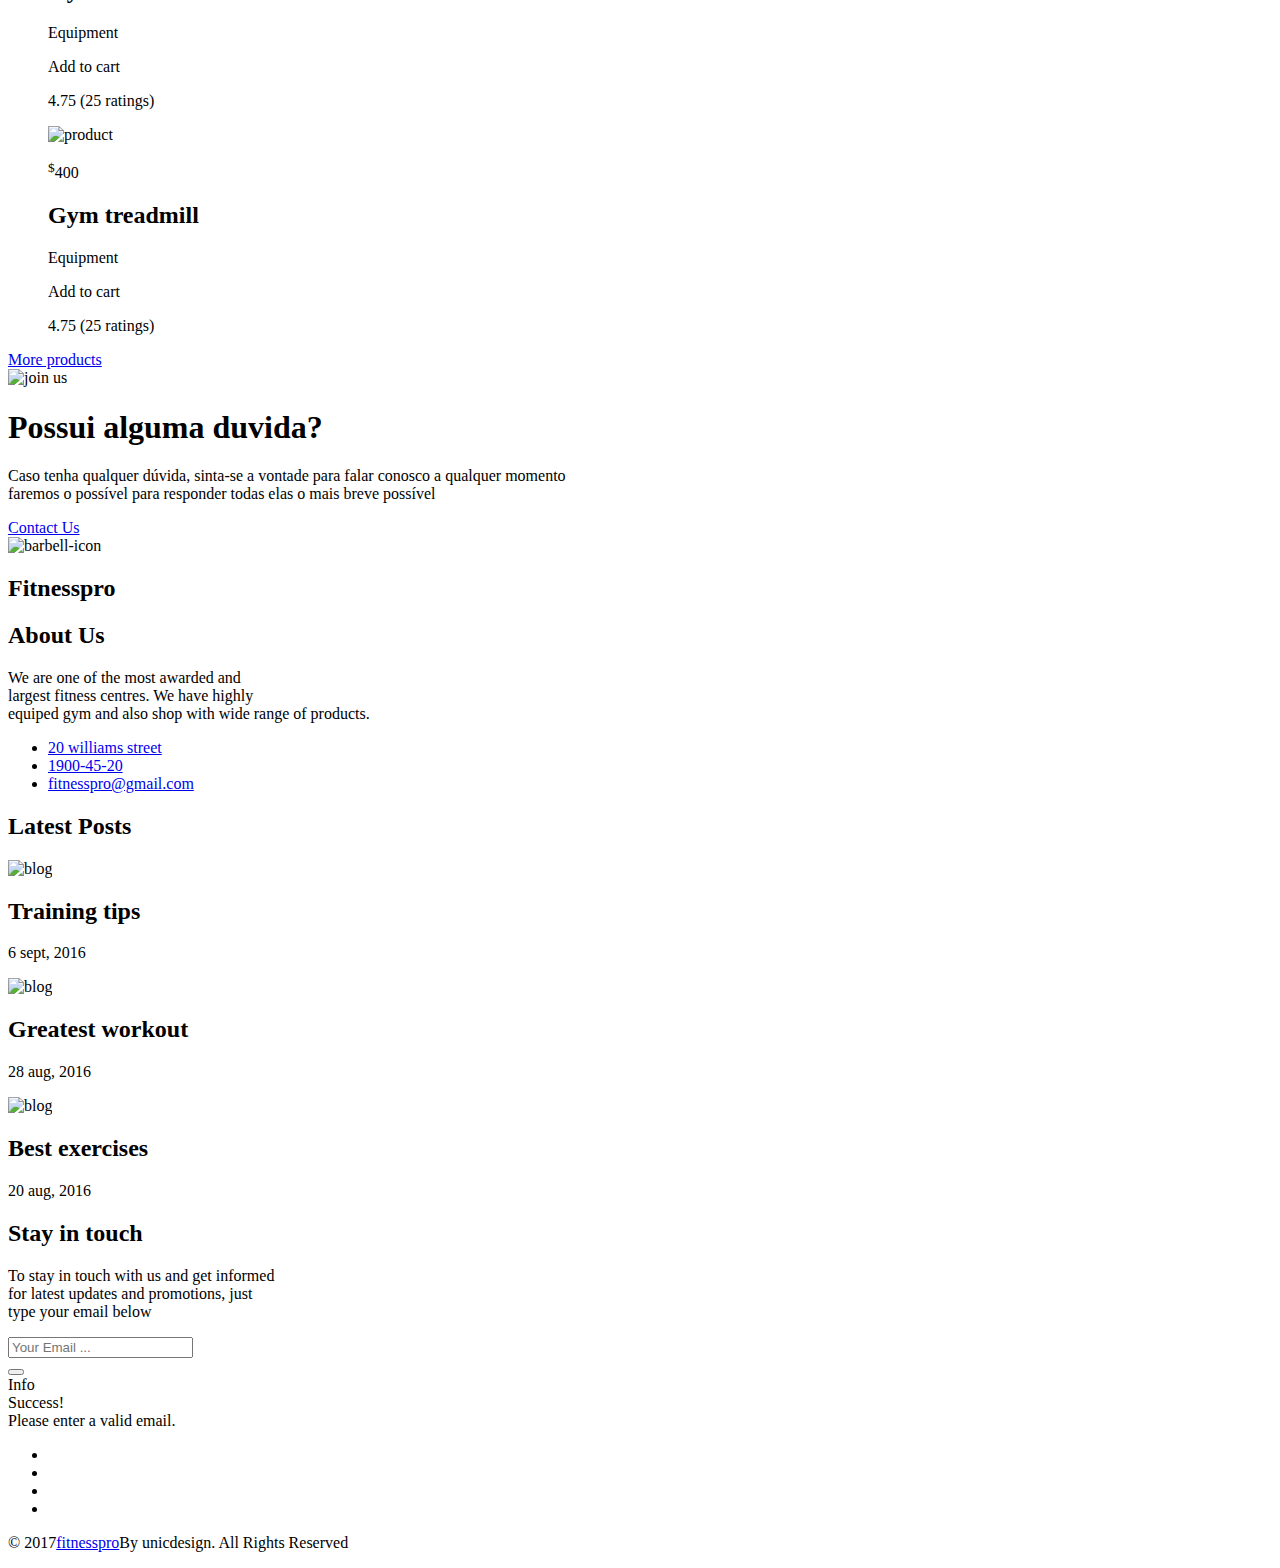
==== commit c7035288: "Add files via upload" ====
--- a/index.html
+++ b/index.html
@@ -1,134 +1,746 @@
-<!DOCTYPE html PUBLIC "-//W3C//DTD XHTML 1.0 Strict//EN" "http://www.w3.org/TR/xhtml1/DTD/xhtml1-strict.dtd">
-<!--
-Design by TEMPLATED
-http://templated.co
-Released for free under the Creative Commons Attribution License
-
-Name       : StylePrecision 
-Description: A two-column, fixed-width design with dark color scheme.
-Version    : 1.0
-Released   : 20130720
-
--->
-<html xmlns="http://www.w3.org/1999/xhtml">
-<head>
-<meta name="keywords" content="" />
-<meta name="description" content="" />
-<meta http-equiv="content-type" content="text/html; charset=utf-8" />
-<title>StylePrecision by TEMPLATED</title>
-<link href='http://fonts.googleapis.com/css?family=Open+Sans:400,300,600,700|Open+Sans+Condensed:300,700' rel='stylesheet' type='text/css' />
-<link href="style.css" rel="stylesheet" type="text/css" media="screen" />
-<link href="fonts.css" rel="stylesheet" type="text/css" media="all" />
-<script type="text/javascript" src="http://ajax.googleapis.com/ajax/libs/jquery/1.7.1/jquery.min.js"></script>
-<script type="text/javascript" src="jquery.slidertron-1.1.js"></script>
-</head>
-<body>
-<div id="wrapper">
-	<div id="page" class="container">
-		<div id="header" class="container">
-			<div id="logo">
-				<h1><a href="#">StylePrecision </a></h1>
-			</div>
-			<div id="menu">
-				<ul>
-					<li class="current_page_item"><a href="#">Homepage</a></li>
-					<li><a href="#">Blog</a></li>
-					<li><a href="#">Photos</a></li>
-					<li><a href="#">About</a></li>
-					<li><a href="#">Contact</a></li>
-				</ul>
-			</div>
-		</div>
-		<div id="banner">
-			<div id="slider">
-				<div class="viewer">
-					<div class="reel">
-						<div class="slide"> <img src="images/pic01.jpg" alt="" /> </div>
-						<div class="slide"> <img src="images/pic02.jpg" alt="" /> </div>
-					</div>
-				</div>
-			</div>
-			<script type="text/javascript">
-				$('#slider').slidertron({
-					viewerSelector: '.viewer',
-					reelSelector: '.viewer .reel',
-					slidesSelector: '.viewer .reel .slide',
-					advanceDelay: 3000,
-					speed: 'slow'
-				});
-			</script> 
-		</div>
-		<div id="content">
-			<div class="title">
-				<h2>Welcome to our website</h2>
-				<span class="byline">Phasellus nec erat sit amet nibh pellentesque congue</span> </div>
-			<p>This is <strong>StylePrecision</strong>, a free, fully standards-compliant CSS template designed by <a href="http://templated.co" rel="nofollow">TEMPLATED</a>. The photos in this template are from <a href="http://fotogrph.com/"> Fotogrph</a>. This free template is released under the <a href="http://templated.co/license">Creative Commons Attribution</a> license, so you're pretty much free to do whatever you want with it (even use it commercially) provided you give us credit for it. Have fun :) </p>
-			<div id="two-column">
-				<div id="tbox1">
-					<div class="title">
-						<h2>Fusce fringilla</h2>
-					</div>
-					<p>Lorem ipsum dolor sit amet, consectetur adipiscing elit. Maecenas ac quam risus, at tempus justo. Sed dictum rutrum massa eu volutpat. Quisque vitae hendrerit sem.</p>
-					<ul class="style2">
-						<li><a href="#">Semper mod quis eget mi dolore</a></li>
-						<li><a href="#">Quam turpis feugiat sit dolor</a></li>
-						<li><a href="#">Amet ornare in hendrerit in lectus</a></li>
-						<li><a href="#">Consequat etiam lorem phasellus</a></li>
-						<li><a href="#">Amet turpis, feugiat et sit amet</a></li>
-					</ul>
-					<a href="#" class="icon icon-file-alt button">Read More</a> </div>
-				<div id="tbox2">
-					<div class="title">
-						<h2>Maecenas luctus</h2>
-					</div>
-					<p>Etiam non felis. Donec ut ante. In id eros. Sed dictum rutrum massa eu volutpat. Suspendisse lacus turpis, cursus egestas at sem. Mauris quam enim, molestie.</p>
-					<ul class="style2">
-						<li><a href="#">Semper mod quis eget mi dolore</a></li>
-						<li><a href="#">Quam turpis feugiat sit dolor</a></li>
-						<li><a href="#">Amet ornare in hendrerit in lectus</a></li>
-						<li><a href="#">Consequat etiam lorem phasellus</a></li>
-						<li><a href="#">Amet turpis, feugiat et sit amet</a></li>
-					</ul>
-					<a href="#" class="icon icon-ok button">Read More</a> </div>
-			</div>
-		</div>
-		<div id="sidebar">
-			<div class="box1">
-				<div class="title">
-					<h2>Mauris vulputate</h2>
-				</div>
-				<ul class="style2">
-					<li><a href="#">Semper mod quis eget mi dolore</a></li>
-					<li><a href="#">Quam turpis feugiat sit dolor</a></li>
-					<li><a href="#">Amet ornare in hendrerit in lectus</a></li>
-					<li><a href="#">Consequat etiam lorem phasellus</a></li>
-					<li><a href="#">Semper mod quis eget mi dolore</a></li>
-					<li><a href="#">Amet turpis, feugiat et sit amet</a></li>
-					<li><a href="#">Semper mod quisturpis nisi</a></li>
-				</ul>
-			</div>
-			<div class="box2">
-				<div class="title">
-					<h2>Integer gravida</h2>
-				</div>
-				<ul class="style2">
-					<li><a href="#">Amet turpis, feugiat et sit amet</a></li>
-					<li><a href="#">Ornare in hendrerit in lectus</a></li>
-					<li><a href="#">Semper mod quis eget mi dolore</a></li>
-					<li><a href="#">Quam turpis feugiat sit dolor</a></li>
-					<li><a href="#">Amet ornare in hendrerit in lectus</a></li>
-					<li><a href="#">Semper mod quisturpis nisi</a></li>
-					<li><a href="#">Consequat etiam lorem phasellus</a></li>
-				</ul>
-					<a href="#" class="icon icon-file-alt button">Read More</a> </div>
-			</div>
-		</div>
-	</div>
-	<!-- end #page --> 
-</div>
-<div id="footer">
-	<p>&copy; Untitled. All rights reserved. | Photos by <a href="http://fotogrph.com/">Fotogrph</a> | Design by <a href="http://templated.co" rel="nofollow">TEMPLATED</a>.</p>
-</div>
-<!-- end #footer -->
-</body>
-</html>
+<!DOCTYPE html>
+<html lang="en">
+	
+<!-- Mirrored from fitnesspro.wecookcode.com/demo/index.html by HTTrack Website Copier/3.x [XR&CO'2014], Sat, 30 Sep 2017 03:44:36 GMT -->
+<head>
+
+		<meta charset="utf-8">
+		<meta http-equiv="X-UA-Compatible" content="IE=edge">
+		<meta name="viewport" content="width=device-width, initial-scale=1">
+		<title>Fitness Pro</title>
+
+		<!-- CSS -->
+		<!-- Bootstrap -->
+		<link href="css/bootstrap.min.css" rel="stylesheet">
+		<!-- Font Awesome -->
+		<link href="fonts/font-awesome/css/font-awesome.min.css" rel="stylesheet">
+		<!-- Linearicons -->
+		<link href="fonts/linearicons/style.css" rel="stylesheet">
+		<!-- Owl Carousel -->
+		<link href="css/owl.carousel.css" rel="stylesheet">
+		<link href="css/owl.theme.default.css" rel="stylesheet">
+		<!-- Animate.css -->
+		<link href="css/animate.min.css" rel="stylesheet">
+		<!--Magnific Popup -->
+		<link href="scripts/magnific-popup/magnific-popup.css" rel="stylesheet">
+		<!-- Style.css -->
+		<link href="css/style.css" rel="stylesheet">
+
+	</head>
+	<body>
+
+		<!-- Header -->
+		<header class="header">
+			<div class="top">
+				<div class="container clearfix">
+					<div class="collapse in" id="top-collapse" aria-expanded="true" role="tabpanel">
+						<nav class="top-contacts">
+						<ul class="list-unstyled">
+							<li><a href="http://maps.apple.com/?q=51.507269,-0.127695"><i class="fa fa-map-marker" aria-hidden="true"></i>20 williams street</a></li>
+							<li><a href="tel:1900-45-20"><i class="fa fa-phone" aria-hidden="true"></i>1900-45-20</a></li>
+							<li><a href="mailto:fitnesspro@gmail.com"><i class="fa fa-envelope" aria-hidden="true"></i>fitnesspro@gmail.com</a></li>
+						</ul>
+						</nav> <!-- end .top-contacts -->
+						<nav class="top-contacts right">
+						<ul class="list-unstyled">
+							<li><i class="fa fa-clock-o" aria-hidden="true"></i>07:00 ás 22:00, seg-sab</li>
+							<li><i class="fa fa-shopping-bag" aria-hidden="true"></i>(0)</li>							
+						</ul>
+						</nav> <!-- end .top-contacts .right -->
+					</div> <!-- end .collapse -->
+					<a href="#top-collapse" role="button" data-toggle="collapse" aria-expanded="true" aria-controls="top-collapse" class="top-collapse-open"><i class="lnr lnr-chevron-down"></i></a>
+				</div> <!-- end .container -->
+			</div> <!-- end .top -->
+			<div class="logo"><a href="index.html"><img src="images/logo.png" alt="Financeness" class="img-responsive"></a></div>	
+			<div class="bottom">
+				<div class="container clearfix">
+					<div class="navigation clearfix">
+						<nav class="main-nav">
+							<ul class="list-unstyled">
+								<li class="active"><a href="index.html">Inicio</a></li>
+								<li><a href="team.html">Aulas</a></li>
+								<li><a href="planos.html">Planos</a></li>
+								<li><a href="gallery.html">Galeria</a></li>
+								<li><a href="shop.html">Loja</a></li>
+								<li><a href="blog.html">Remover</a></li>
+								<li><a href="contact.html">Contato</a></li>
+							</ul>
+						</nav> <!-- end .main-nav -->
+						<a href="#" class="responsive-menu-open"><i class="lnr lnr-menu"></i></a>
+					</div> <!-- end .navigation -->
+					<div class="right">
+						<a href="#" class="search-open"><i class="fa fa-search" aria-hidden="true"></i></a>
+					</div> <!-- end .right -->
+				</div> <!-- end .container -->
+			</div> <!-- end .bottom -->
+
+			<!-- Search -->
+			<div class="search-bar">
+				<div class="container">
+					<form class="search-form">
+						<input type="text" name="search-text" id="search-text" placeholder="Search your entry here ...">
+						<button type="submit">Search</button>
+					</form>
+					<a href="#" class="search-close"><i class="fa fa-close" aria-hidden="true"></i></a>
+				</div> <!-- end .container -->
+			</div> <!-- end .search-bar -->
+
+		</header> <!-- end .header -->
+		<!-- Responsive Menu -->
+		<div class="responsive-menu">
+			<a href="#" class="responsive-menu-close"><i class="lnr lnr-cross"></i></a>
+			<nav class="responsive-nav"></nav> <!-- end .responsive-nav -->
+		</div> <!-- end .responsive-menu -->
+
+		<!-- Home Slider -->
+		<div class="home-slider owl-carousel owl-theme">
+			<div class="item text-left">
+				<div class="inner">
+					<div class="row">
+						<div class="col-sm-5 col-md-offset-2 text">
+							<div class="text-inner">					
+								<h2>Começe agora por R$50,00</h2>
+								<h1>Faça<br>parte<span class="orange">da nossa academia</span>.</h1>
+								<p>Bem vindo a nossa academia, confira nossos planos e preços<br>e começe a treinar hoje mesmo.</p>
+								<div class="button-row">
+									<div class="btn-group">
+										<button type="button" class="btn dropdown-toggle" data-toggle="dropdown" aria-haspopup="true" aria-expanded="false">
+										<span><i class="fa fa-users"></i></span>
+										</button>
+										<a href="planos.html" class="button orange"><div>Planos</div></a>
+									</div> <!-- end .btn-group -->
+									<a href="#0" class="button transparent"><div>Loja</div></a>
+								</div> <!-- end .button-row -->
+							</div> <!-- end .text-inner -->
+						</div> <!-- end .col-sm-5 -->
+						<div class="col-sm-5 image">
+							<div class="image-bg" style="background-image: url('images/background01.png');"></div>
+						</div> <!-- end .col-sm-5 -->
+					</div> <!-- end .row -->
+				</div> <!-- end .inner -->
+			</div> <!-- end .item -->
+			<div class="item text-left">
+				<div class="inner">
+					<div class="row">
+						<div class="col-sm-5 col-md-offset-2 text">
+							<div class="text-inner">					
+								<h2>Começe agora por R$50,00</h2>
+								<h1>Faça<br>parte<span class="orange">da nossa academia</span>.</h1>
+								<p>Bem vindo a nossa academia, confira nossos planos e preços<br>e começe a treinar hoje mesmo.</p>
+								<div class="button-row">
+									<div class="btn-group">
+										<button type="button" class="btn dropdown-toggle" data-toggle="dropdown" aria-haspopup="true" aria-expanded="false">
+										<span><i class="fa fa-users"></i></span>
+										</button>
+										<a href="#0" class="button orange"><div>Planos</div></a>
+									</div> <!-- end .btn-group -->
+									<a href="#0" class="button transparent"><div>Loja</div></a>
+								</div> <!-- end .button-row -->
+							</div> <!-- end .text-inner -->
+						</div> <!-- end .col-sm-5 -->
+						<div class="col-sm-5 image">
+							<div class="image-bg" style="background-image: url('images/background01.jpg');"></div>
+						</div> <!-- end .col-sm-5 -->
+					</div> <!-- end .row -->
+				</div> <!-- end .inner -->
+			</div> <!-- end .item -->
+		</div> <!-- end .home-slider -->
+
+		<!-- Features -->
+		<div class="section text-left">
+			<div class="row no-gutter">
+				<div class="col-lg-4 no-padding">
+					<div class="feature-box">
+						<img src="images/feature-box-01.jpg" alt="features" class="img-responsive">
+						<div class="details">
+							<h4>Professores Qualificados</h4>							
+							<p>Treine com os melhores profissionais da região</p>
+							<a href="#0">Veja Mais</a>
+							<i class="fa fa-users background-icon" aria-hidden="true"></i>
+						</div> <!-- end .details -->
+					</div> <!-- end .feature-box -->
+				</div> <!-- end .col-md-4 -->
+				<div class="col-lg-4 no-padding">
+					<div class="feature-box">
+						<img src="images/feature-box-02.jpg" alt="features" class="img-responsive">
+						<div class="details highlight">
+							<h4>Menores Preços</h4>							
+							<p>Criamos planos com preços especiais para nossos clientes , obtenha o máximo com o menor preço.</p>
+							<a href="#0">Veja Mais</a>
+							<i class="fa fa-usd background-icon" aria-hidden="true"></i>
+						</div> <!-- end .details -->
+					</div> <!-- end .feature-box -->
+				</div> <!-- end .col-md-4 -->
+				<div class="col-lg-4 no-padding">
+					<div class="feature-box">
+						<img src="images/feature-box-03.jpg" alt="features" class="img-responsive">
+						<div class="details">
+							<h4>A melhor loja</h4>							
+							<p>Nossa loja oferece uma grande variedade de produtos. Partindo de acessórios de treinamento até suplementos. </p>
+							<a href="#0">Veja Mais</a>
+							<i class="fa fa-shopping-bag background-icon" aria-hidden="true"></i>
+						</div> <!-- end .details -->
+					</div> <!-- end .feature-box -->
+				</div> <!-- end .col-md-4 -->
+			</div> <!-- end .row -->
+		</div> <!-- end .section -->
+
+		
+		
+
+		<!-- Pricing tables -->
+		<div id="pricing-section" class="section text-center pricing-table-section">
+			<div class="inner">
+				<div class="container">
+					<div class="pricing">
+						<h1 class="dark">Cheque<span class="orange">nossos preços</span></h1>
+					</div> <!-- end .pricing -->
+					<div class="row">
+						<div class="col-md-4 col-sm-6">
+							<div class="pricing-plan-title">
+								<h3>BÁSICO</h3>
+							</div>
+							<div class="pricing-table">
+								<div class="price">	
+									<p><sup>$</sup><span>10</span><sub>/day</sub></p>							
+								</div> <!-- end .price -->
+								<ul class="list-unstyled">								
+									<li>3 dias de acesso</li>
+									<li>Sem personal exclusivo</li>
+									<li>Grupos de treino</li>
+									<li>Apenas dias de semana</li>
+								</ul>
+								<div class="buy">
+								<a href="#0" class="button load-more">COMEÇAR AGORA</a>	
+								</div> <!-- end .buy -->		
+							</div> <!-- end .pricing-table -->
+						</div> <!-- end .col-md-4 -->
+						<div class="col-md-4 col-sm-6">
+							<div class="pricing-plan-title monthly">
+								<h3>GOLD</h3>
+							</div>
+							<div class="pricing-table power">
+								<div class="price">	
+									<p><sup>$</sup><span>20</span><sub>/day</sub></p>							
+								</div> <!-- end .price -->
+								<ul class="list-unstyled">								
+									<li>5 dias de acesso</li>
+									<li>Sem personal exclusivo</li>
+									<li>Grupos de treino</li>
+									<li>Disponível finais de semana</li>
+								</ul>
+								<div class="buy">
+								<a href="#0" class="button load-more">COMEÇAR AGORA</a>	
+								</div> <!-- end .buy -->		
+							</div> <!-- end .pricing-table -->
+						</div> <!-- end .col-md-4 -->
+						<div class="col-md-4 col-sm-6">
+							<div class="pricing-plan-title">
+								<h3>BLACK</h3>
+							</div>
+							<div class="pricing-table">
+								<div class="price">	
+									<p><sup>$</sup><span>50</span><sub>/day</sub></p>							
+								</div> <!-- end .price -->
+								<ul class="list-unstyled">								
+									<li>5 dias de acesso</li>
+									<li>Personal exclusivo</li>
+									<li>Grupos de treino</li>
+									<li>Disponível finais de semana</li>
+								</ul>
+								<div class="buy">
+								<a href="#0" class="button load-more">COMEÇAR AGORA</a>	
+								</div> <!-- end .buy -->		
+							</div> <!-- end .pricing-table -->
+						</div> <!-- end .col-md-4 -->
+					</div> <!-- end .row -->
+				</div> <!-- end .container -->
+			</div> <!-- end .inner -->
+		</div> <!-- end .section -->
+
+		<!-- Tips Slider -->
+		<div class="section tips-slider owl-carousel owl-theme  tips-slider-section">
+			<div class="item">
+				<div class="row no-gutter">
+					<div class="col-md-5">
+						<div class="left-side-content">
+							<img src="images/background03.jpg" alt="tips-slider-image">
+						</div> <!-- end .join-us-left -->
+					</div> <!-- end .col-md-5 -->
+					<div class="col-md-6 col-md-offset-1">
+						<div class="right-side-content text-left">
+							<h1><span class="orange">Dicas</span>do dia!</h1>
+							<img src="images/barbell-dark-icon.png" alt="barbell-icon" class="img-responsive">
+							<p>Aqui estão algumas dicas que escolhemos para melhorar seu dia<br>esperamos que ajude a atingir seus objetivos</p>
+							<ul class="list-unstyled">
+								<li><i class="fa fa-check-circle" aria-hidden="true"></i>Treine cerca de três a quatro vezes por semana</li>
+								<li><i class="fa fa-times" aria-hidden="true"></i>Treinar todos os dias não é um plano de treinamento apropriado</li>
+								<li><i class="fa fa-check-circle" aria-hidden="true"></i>Você pode fazer cardio após cada treinamento</li>
+								<li><i class="fa fa-check-circle" aria-hidden="true"></i>Fazer o exercício corretamente é o mais importante</li>
+								<li><i class="fa fa-times" aria-hidden="true"></i>Fazer cardio todos os dias não é um plano de treinamento adequado</li>
+							</ul>
+							<div class="trainer-meta">
+								<h1 class="small">Celia Bea</h1>
+								<p>Fintness trainer</p>
+							</div> <!-- end .trainer-meta -->
+						</div> <!-- end .right-side-content -->
+					</div> <!-- end .col-md-6 -->
+				</div> <!-- end .row -->
+			</div> <!-- end .item -->
+			<div class="item">
+				<div class="row no-gutter">
+					<div class="col-md-5">
+						<div class="left-side-content">
+							<img src="images/background03.jpg" alt="tips-slider-image">
+						</div> <!-- end .join-us-left -->
+					</div> <!-- end .col-md-5 -->
+					<div class="col-md-6 col-md-offset-1">
+						<div class="right-side-content text-left">
+							<h1><span class="orange">Tips</span>of the day!</h1>
+							<img src="images/barbell-dark-icon.png" alt="barbell-icon" class="img-responsive">
+							<p>Here are the tips we have choosen for the best of the day. We<br>hope they will help you in reaching your goals</p>
+							<ul class="list-unstyled">
+								<li><i class="fa fa-check-circle" aria-hidden="true"></i>Train about threee to four times per week</li>
+								<li><i class="fa fa-times" aria-hidden="true"></i>Training everyday is not proper training plan</li>
+								<li><i class="fa fa-check-circle" aria-hidden="true"></i>You can do cardio after each training</li>
+								<li><i class="fa fa-check-circle" aria-hidden="true"></i>Doing the exrcise properly is the most important</li>
+								<li><i class="fa fa-times" aria-hidden="true"></i>Doing cardio everyday is not proper training plan</li>
+							</ul>
+							<div class="trainer-meta">
+								<h1 class="small">Celia Bea</h1>
+								<p>Fintness trainer</p>
+							</div> <!-- end .trainer-meta -->
+						</div> <!-- end .right-side-content -->
+					</div> <!-- end .col-md-6 -->
+				</div> <!-- end .row -->
+			</div> <!-- end .item -->
+		</div> <!-- end .tips-slider -->
+
+
+		<!-- Portfolio -->
+		<div class="section gallery-section no-padding-top no-padding-bottom text-center">
+			<div class="inner">
+				<div class="testimonial-slider owl-carousel owl-theme">
+					<div class="item">
+						<svg width="0" height="0">
+	  						<clipPath id="clipPolygon-1" clipPathUnits="objectBoundingBox">
+	    						<polygon points="0 0, 0.74 0, 1 1, 0 1"></polygon>
+	 						 </clipPath>
+						</svg>
+						<img src="images/background06.jpg" alt="testimonial-slider-background" class="img-responsive">
+						<div class="blockquote-box">
+							<h3 class="dark">Abby & Windsor</h3>
+							<p>Fintess experts</p>
+							<p class="blockquote">This is the best fintess center where we have ever trained. The equipment of the gym is just amazing. You have all what you need for perfect training.</p>
+							<div class="blockquote-icon">
+								<span>&ldquo;</span>
+							</div>
+						</div> <!-- end .blockquote-box -->
+					</div> <!-- end .item -->
+					<div class="item">
+						<svg width="0" height="0">
+	  						<clipPath id="clipPolygon-2" clipPathUnits="objectBoundingBox">
+	    						<polygon points="0 0, 0.74 0, 1 1, 0 1"></polygon>
+	 						 </clipPath>
+						</svg>
+						<img src="images/background06.jpg" alt="testimonial-slider-background" class="img-responsive">
+						<div class="blockquote-box">
+							<h3 class="dark">Abby & Windsor</h3>
+							<p>Fintess experts</p>
+							<p class="blockquote">This is the best fintess center where we have ever trained. The equipment of the gym is just amazing. You have all what you need for perfect training.</p>
+							<div class="blockquote-icon">
+								<span>&ldquo;</span>
+							</div>
+						</div> <!-- end .blockquote-box -->
+					</div> <!-- end .item -->
+				</div> <!-- end .testimonial-slider -->
+				<div class="gallery-slider owl-carousel owl-theme">
+					<div class="item">
+						<figure>
+							<img src="images/gallery01.jpg" alt="gallery" class="img-responsive">
+							<a href="images/gallery01.jpg" class="image-lightbox-gallery overlay"><img src="images/gallery01.jpg" alt="image-gallery"/><span><i class="fa fa-search" aria-hidden="true"></i></span></a>	
+						</figure>
+						<figure>
+							<img src="images/gallery02.jpg" alt="gallery" class="img-responsive">
+							<a href="images/gallery02.jpg" class="image-lightbox-gallery overlay"><img src="images/gallery02.jpg" alt="image-gallery"/><span><i class="fa fa-search" aria-hidden="true"></i></span></a>	
+						</figure>
+					</div> <!-- end .item -->
+					<div class="item">
+						<figure>
+							<img src="images/gallery02.jpg" alt="gallery" class="img-responsive">
+							<a href="images/gallery02.jpg" class="image-lightbox-gallery overlay"><img src="images/gallery02.jpg" alt="image-gallery"/><span><i class="fa fa-search" aria-hidden="true"></i></span></a>	
+						</figure>
+						<figure>
+							<img src="images/gallery03.jpg" alt="gallery" class="img-responsive">
+							<a href="images/gallery03.jpg" class="image-lightbox-gallery overlay"><img src="images/gallery03.jpg" alt="image-gallery"/><span><i class="fa fa-search" aria-hidden="true"></i></span></a>	
+						</figure>
+					</div> <!-- end .item -->
+					<div class="item">
+						<figure>
+							<img src="images/gallery03.jpg" alt="gallery" class="img-responsive">
+							<a href="images/gallery03.jpg" class="image-lightbox-gallery overlay"><img src="images/gallery03.jpg" alt="image-gallery"/><span><i class="fa fa-search" aria-hidden="true"></i></span></a>	
+						</figure>
+						<figure>
+							<img src="images/gallery04.jpg" alt="gallery" class="img-responsive">
+							<a href="images/gallery04.jpg" class="image-lightbox-gallery overlay"><img src="images/gallery04.jpg" alt="image-gallery"/><span><i class="fa fa-search" aria-hidden="true"></i></span></a>	
+						</figure>
+					</div> <!-- end .item -->
+					<div class="item">
+						<figure>
+							<img src="images/gallery04.jpg" alt="gallery" class="img-responsive">
+							<a href="images/gallery04.jpg" class="image-lightbox-gallery overlay"><img src="images/gallery04.jpg" alt="image-gallery"/><span><i class="fa fa-search" aria-hidden="true"></i></span></a>	
+						</figure>
+						<figure>
+							<img src="images/gallery05.jpg" alt="gallery" class="img-responsive">
+							<a href="images/gallery05.jpg" class="image-lightbox-gallery overlay"><img src="images/gallery05.jpg" alt="image-gallery"/><span><i class="fa fa-search" aria-hidden="true"></i></span></a>	
+						</figure>
+
+					</div> <!-- end .item -->
+					<div class="item">
+						<figure>
+							<img src="images/gallery05.jpg" alt="gallery" class="img-responsive">
+							<a href="images/gallery05.jpg" class="image-lightbox-gallery overlay"><img src="images/gallery05.jpg" alt="image-gallery"/><span><i class="fa fa-search" aria-hidden="true"></i></span></a>	
+						</figure>
+						<figure>
+							<img src="images/gallery06.jpg" alt="gallery" class="img-responsive">
+							<a href="images/gallery06.jpg" class="image-lightbox-gallery overlay"><img src="images/gallery06.jpg" alt="image-gallery"/><span><i class="fa fa-search" aria-hidden="true"></i></span></a>	
+						</figure>
+					</div> <!-- end .item -->
+					<div class="item">
+						<figure>
+							<img src="images/gallery06.jpg" alt="gallery" class="img-responsive">
+							<a href="images/gallery06.jpg" class="image-lightbox-gallery overlay"><img src="images/gallery06.jpg" alt="image-gallery"/><span><i class="fa fa-search" aria-hidden="true"></i></span></a>	
+						</figure>
+						<figure>
+							<img src="images/gallery07.jpg" alt="gallery" class="img-responsive">
+							<a href="images/gallery07.jpg" class="image-lightbox-gallery overlay"><img src="images/gallery07.jpg" alt="image-gallery"/><span><i class="fa fa-search" aria-hidden="true"></i></span></a>	
+						</figure>
+					</div> <!-- end .item -->
+					<div class="item">
+						<figure>
+							<img src="images/gallery07.jpg" alt="gallery" class="img-responsive">
+							<a href="images/gallery07.jpg" class="image-lightbox-gallery overlay"><img src="images/gallery07.jpg" alt="image-gallery"/><span><i class="fa fa-search" aria-hidden="true"></i></span></a>	
+						</figure>
+						<figure>
+							<img src="images/gallery08.jpg" alt="gallery" class="img-responsive">
+							<a href="images/gallery08.jpg" class="image-lightbox-gallery overlay"><img src="images/gallery08.jpg" alt="image-gallery"/><span><i class="fa fa-search" aria-hidden="true"></i></span></a>	
+						</figure>
+					</div> <!-- end .item -->
+					<div class="item">
+						<figure>
+							<img src="images/gallery08.jpg" alt="gallery" class="img-responsive">
+							<a href="images/gallery08.jpg" class="image-lightbox-gallery overlay"><img src="images/gallery08.jpg" alt="image-gallery"/><span><i class="fa fa-search" aria-hidden="true"></i></span></a>	
+						</figure>
+						<figure>
+							<img src="images/gallery07.jpg" alt="gallery" class="img-responsive">
+							<a href="images/gallery07.jpg" class="image-lightbox-gallery overlay"><img src="images/gallery07.jpg" alt="image-gallery"/><span><i class="fa fa-search" aria-hidden="true"></i></span></a>	
+						</figure>
+					</div> <!-- end .item -->
+				</div> <!-- end .gallery-slider -->
+			</div> <!-- end .inner -->
+		</div> <!-- end .section -->
+
+		<!-- Product-Grid -->
+		<div class="section text-center">
+			<div class="inner">
+				<div class="container">
+					<h1 class="dark">Latest<span class="orange">Products</span></h1>
+					<div class="section-title-icon">
+						<img src="images/barbell-icon.png" alt="barbell-icon" class="img-responsive">
+					</div>					
+					<div class="section-title-description">
+						<p>Here are the lastest produycts we have just added in your shop.<br>As always we just offer you the best.</p>
+					</div>
+					<div id="product3Col-filters" class="product-filters">
+						<button class="active" data-filter="*"><span>All</span></button>
+						<button data-filter=".protein"><span>Protein</span></button>
+						<button data-filter=".vitamins"><span>Vitamins</span></button>
+						<button data-filter=".accessories"><span>Accessories</span></button>
+						<button data-filter=".more"><span>More</span></button>
+					</div> <!-- end .portfolio-filters -->
+					<div id="product3Col" class="products product3Col">
+						<div class="product-sizer"></div> <!-- DO NOT REMOVE -->
+						<div class="item accessories protein">
+							<figure>
+								<div class="product-featured-img">
+									<img src="images/product-grid01.jpg" alt="product" class="img-responsive">
+									<i class="fa fa-plus" aria-hidden="true"></i>
+								</div> <!-- end .product-featured-img -->
+								<div class="product-details">
+									<p class="price"><sup>$</sup>350</p>
+									<h2 class="dark product-title">Gym bench</h2>
+									<p class="product-type">Equipment</p>
+									<div class="boxes">
+										<div class="left-box align-left">
+											<p class="small"><i class="fa fa-shopping-cart" aria-hidden="true"></i>Add to cart</p>
+										</div> <!-- end .left-box -->
+										<div class="right-box align-right">	
+											<p class="small"><i class="fa fa-star" aria-hidden="true"></i>4.75 (25 ratings)</p>
+										</div> <!-- end .right-box -->
+									</div> <!-- end .boxes -->
+								</div> <!-- end .product-details -->
+							</figure>
+						</div> <!-- end .item -->
+						<div class="item protein accessories">
+							<figure>
+								<div class="product-featured-img">
+									<img src="images/product-grid02.jpg" alt="product" class="img-responsive">
+									<i class="fa fa-plus" aria-hidden="true"></i>
+								</div> <!-- end .product-featured-img -->
+								<div class="product-details">
+									<p class="price"><sup>$</sup>260</p>
+									<h2 class="dark product-title">Gym bike</h2>
+									<p class="product-type">Equipment</p>
+									<div class="boxes">
+										<div class="left-box align-left">
+											<p class="small"><i class="fa fa-shopping-cart" aria-hidden="true"></i>Add to cart</p>
+										</div> <!-- end .left-box -->
+										<div class="right-box align-right">	
+											<p class="small"><i class="fa fa-star" aria-hidden="true"></i>4.75 (25 ratings)</p>
+										</div> <!-- end .right-box -->
+									</div> <!-- end .boxes -->
+								</div> <!-- end .product-details -->
+							</figure>
+						</div> <!-- end .item -->
+						<div class="item vitamins">
+							<figure>
+								<div class="product-featured-img">
+									<img src="images/product-grid03.jpg" alt="product" class="img-responsive">
+									<i class="fa fa-plus" aria-hidden="true"></i>
+								</div> <!-- end .product-featured-img -->
+								<div class="product-details">
+									<p class="price"><sup>$</sup>170</p>
+									<h2 class="dark product-title">Gym stepper</h2>
+									<p class="product-type">Equipment</p>
+									<div class="boxes">
+										<div class="left-box align-left">
+											<p class="small"><i class="fa fa-shopping-cart" aria-hidden="true"></i>Add to cart</p>
+										</div> <!-- end .left-box -->
+										<div class="right-box align-right">	
+											<p class="small"><i class="fa fa-star" aria-hidden="true"></i>4.75 (25 ratings)</p>
+										</div> <!-- end .right-box -->
+									</div> <!-- end .boxes -->
+								</div> <!-- end .product-details -->
+							</figure>
+						</div> <!-- end .item -->
+						<div class="item protein financial-services">
+							<figure>
+								<div class="product-featured-img">
+									<img src="images/product-grid04.jpg" alt="product" class="img-responsive">
+									<i class="fa fa-plus" aria-hidden="true"></i>
+								</div> <!-- end .product-featured-img -->
+								<div class="product-details">
+									<p class="price"><sup>$</sup>40</p>
+									<h2 class="dark product-title">Gym dumbbell</h2>
+									<p class="product-type">Equipment</p>
+									<div class="boxes">
+										<div class="left-box align-left">
+											<p class="small"><i class="fa fa-shopping-cart" aria-hidden="true"></i>Add to cart</p>
+										</div> <!-- end .left-box -->
+										<div class="right-box align-right">	
+											<p class="small"><i class="fa fa-star" aria-hidden="true"></i>4.75 (25 ratings)</p>
+										</div> <!-- end .right-box -->
+									</div> <!-- end .boxes -->
+								</div> <!-- end .product-details -->
+							</figure>
+						</div> <!-- end .item -->
+						<div class="item accessories vitamins business-services protein">
+							<figure>
+								<div class="product-featured-img">
+									<img src="images/product-grid05.jpg" alt="product" class="img-responsive">
+									<i class="fa fa-plus" aria-hidden="true"></i>
+								</div> <!-- end .product-featured-img -->
+								<div class="product-details">
+									<p class="price"><sup>$</sup>310</p>
+									<h2 class="dark product-title">Gym bench</h2>
+									<p class="product-type">Equipment</p>
+									<div class="boxes">
+										<div class="left-box align-left">
+											<p class="small"><i class="fa fa-shopping-cart" aria-hidden="true"></i>Add to cart</p>
+										</div> <!-- end .left-box -->
+										<div class="right-box align-right">	
+											<p class="small"><i class="fa fa-star" aria-hidden="true"></i>4.75 (25 ratings)</p>
+										</div> <!-- end .right-box -->
+									</div> <!-- end .boxes -->
+								</div> <!-- end .product-details -->
+							</figure>
+						</div> <!-- end .item -->
+						<div class="item vitamins protein">
+							<figure>
+								<div class="product-featured-img">
+									<img src="images/product-grid06.jpg" alt="product" class="img-responsive">
+									<i class="fa fa-plus" aria-hidden="true"></i>
+								</div> <!-- end .product-featured-img -->
+								<div class="product-details">
+									<p class="price"><sup>$</sup>400</p>
+									<h2 class="dark product-title">Gym treadmill</h2>
+									<p class="product-type">Equipment</p>
+									<div class="boxes">
+										<div class="left-box align-left">
+											<p class="small"><i class="fa fa-shopping-cart" aria-hidden="true"></i>Add to cart</p>
+										</div> <!-- end .left-box -->
+										<div class="right-box align-right">	
+											<p class="small"><i class="fa fa-star" aria-hidden="true"></i>4.75 (25 ratings)</p>
+										</div> <!-- end .right-box -->
+									</div> <!-- end .boxes -->
+								</div> <!-- end .product-details -->
+							</figure>
+						</div> <!-- end .item -->
+					</div> <!-- end .product3Col -->
+					<a href="#0" class="button load-more">More products</a>
+				</div> <!-- end .container -->
+			</div> <!-- end .inner -->
+		</div> <!-- end .section -->
+
+		
+
+		<!-- Contact Us section -->
+		<div class="section text-left contact-us-section">
+			<div class="row aligned-cols no-gutter">
+				<div class="col-md-2">
+					<div class="contact-us-left">
+						<img src="images/background04.jpg" alt="join us" class="img-responsive">
+					</div> <!-- end .join-us-left -->
+				</div> <!-- end .col-md-2 -->
+				<div class="col-md-10">
+					<div class="contact-us-right">
+						<div class="row">
+							<div class="col-md-7">					
+								<div class="contact-us-text">
+									<h1 class="small">Possui alguma duvida?</h1>
+									<p>Caso tenha qualquer dúvida, sinta-se a vontade para falar conosco a qualquer momento<br>faremos o possível para responder todas elas o mais breve possível</p>
+								</div> <!-- end .join-us-text -->
+							</div> <!-- end .col-md-7 -->
+							<div class="col-md-5">
+								<div class="contact-us-button">
+									<a href="#0" class="button right-skewed"><div>Contact Us<i class="fa fa-long-arrow-right" aria-hidden="true"></i></div></a>
+								</div> <!-- end .join-us-button -->
+							</div> <!-- end .col-md-7 -->
+						</div> <!-- end .row -->
+					</div> <!-- end .join-us-right -->
+				</div> <!-- end .col-md-10 -->
+			</div> <!-- end .row -->
+		</div> <!-- end .section -->
+
+		
+
+		<!-- Footer -->
+		<footer class="footer">
+			<div class="top">
+				<div class="container">
+					<div class="row">
+						<div class="footer-title text-center">
+							<img src="images/barbell-icon.png" alt="barbell-icon" class="img-responsive">
+							<h2>Fitness<span>pro</span></h2>						
+						</div> <!-- end .footer-title -->
+						<div class="widgets">
+							<div class="col-md-4 col-sm-6">
+								<div class="widget-1">
+									<h2>About Us</h2>
+									<p>We are one of the most awarded and<br>largest fitness centres. We have highly<br>equiped gym and also shop with wide range of products.</p>									
+									<div class="contact-info">
+										<ul class="list-unstyled">
+											<li><a href="http://maps.apple.com/?q=51.507269,-0.127695"><i class="fa fa-map-marker" aria-hidden="true"></i>20 williams street</a></li>
+											<li><a href="tel:1900-45-20"><i class="fa fa-phone" aria-hidden="true"></i>1900-45-20</a></li>
+											<li><a href="mailto:fitnesspro@gmail.com"><i class="fa fa-envelope" aria-hidden="true"></i>fitnesspro@gmail.com</a></li>
+										</ul>
+									</div> <!-- end .contact-info -->
+								</div> <!-- end .widget-1 -->
+							</div> <!-- end .col-md-4 -->
+							<div class="col-md-4 col-sm-6">
+								<div class="widget-2">
+									<h2>Latest Posts</h2>
+									<div class="recent-posts">
+										<img src="images/blog01.jpg" alt="blog" class="img-responsive">
+										<i class="fa fa-plus" aria-hidden="true"></i>
+										<h2>Training tips</h2>									
+										<p class="publish-date">6 sept, 2016</p>
+									</div>
+									<div class="recent-posts">
+										<img src="images/blog02.jpg" alt="blog" class="img-responsive">
+										<i class="fa fa-plus" aria-hidden="true"></i>
+										<h2>Greatest workout</h2>									
+										<p class="publish-date">28 aug, 2016</p>
+									</div>
+									<div class="recent-posts">
+										<img src="images/blog03.jpg" alt="blog" class="img-responsive">
+										<i class="fa fa-plus" aria-hidden="true"></i>
+										<h2>Best exercises</h2>									
+										<p class="publish-date">20 aug, 2016</p>
+									</div>
+								</div> <!-- end .widget-2 -->							
+							</div> <!-- end .col-md-4 -->						
+							<div class="col-md-4 col-sm-6">
+								<div class="widget-3">
+									<h2>Stay in touch</h2>
+									<p>To stay in touch with us and get informed<br>for latest updates and promotions, just<br>type your email below</p>
+										<form action="http://fitnesspro.wecookcode.com/demo/submit" class="newsletter-form">
+											<div class="form-group">
+												<input type="email" id="mce-EMAIL" name="EMAIL" placeholder="Your Email ...">
+											</div>												
+											<div class="form-submit">
+												<button type="submit" id="mc-embedded-subscribe" name="subscribe" class="btn dropdown-toggle" data-text="Submit"><span><i class="fa fa-paper-plane" aria-hidden="true"></i></span></button>
+											</div> <!-- end .form-submit -->
+											<div id="newsletter-loading" class="alert alert-info form-alert" style="display: none;">
+												<span class="message">Loading...</span>
+											</div>
+											<div id="newsletter-info" class="alert alert-info form-alert">
+												<span class="message">Info</span>
+											</div>
+											<div id="newsletter-success" class="alert alert-success form-alert">
+												<span class="message">Success!</span>
+											</div>
+											<div id="newsletter-error" class="alert alert-danger form-alert">
+												<span class="message">Please enter a valid email.</span>
+											</div>
+										</form>
+									<div class="social-icons">
+										<ul class="list-unstyled">
+											<li><i class="fa fa-facebook"></i></li>
+											<li><i class="fa fa-twitter"></i></li>
+											<li><i class="fa fa-google-plus"></i></li>
+											<li><i class="fa fa-skype"></i></li>
+										</ul>
+									</div> <!-- end .social-icons -->
+								</div>	<!-- end .widget-3 -->						
+							</div> <!-- end .col-md-4 -->	
+						</div> <!-- end .widgets -->
+					</div> <!-- end .row -->
+				</div> <!-- end .container -->
+			</div> <!-- end .top -->
+			<div class="bottom">
+				<div class="container">
+					<div class="copyright-text">
+					 	<p>&copy; 2017<a href="#0">fitnesspro</a>By unicdesign. All Rights Reserved</p>
+					 </div> <!-- end .copyright-text -->
+				</div> <!-- end .container -->
+			</div> <!-- end .bottom -->
+		</footer> <!-- end .footer -->
+		
+		<!-- Scripts -->
+		<!-- jQuery -->
+		<script src="js/jquery-3.2.1.min.js"></script>
+		<!-- Bootstrap -->
+		<script src="js/bootstrap.min.js"></script>
+		<!-- google maps -->
+		<script src="https://maps.googleapis.com/maps/api/js?key=AIzaSyAy-PboZ3O_A25CcJ9eoiSrKokTnWyAmt8"></script>
+		<!-- Owl Carousel -->
+		<script src="js/owl.carousel.min.js"></script>
+		<!-- Wow.js -->
+		<script src="js/wow.min.js"></script>
+		<!-- Waypoints -->
+		<script src="js/jquery.waypoints.min.js"></script>
+		<!-- CountTo -->
+		<script src="js/jquery.countTo.js"></script>
+		<!-- Isotope -->
+		<script src="js/isotope.pkgd.min.js"></script>
+		<script src="js/imagesloaded.pkgd.min.js"></script>
+		<!-- Magnific-Popup -->
+		<script src="scripts/magnific-popup/jquery.magnific-popup.js"></script>
+		<!-- Scripts.js -->
+		<script src="js/scripts.js"></script>
+
+	</body>
+
+<!-- Mirrored from fitnesspro.wecookcode.com/demo/index.html by HTTrack Website Copier/3.x [XR&CO'2014], Sat, 30 Sep 2017 03:47:48 GMT -->
+</html>